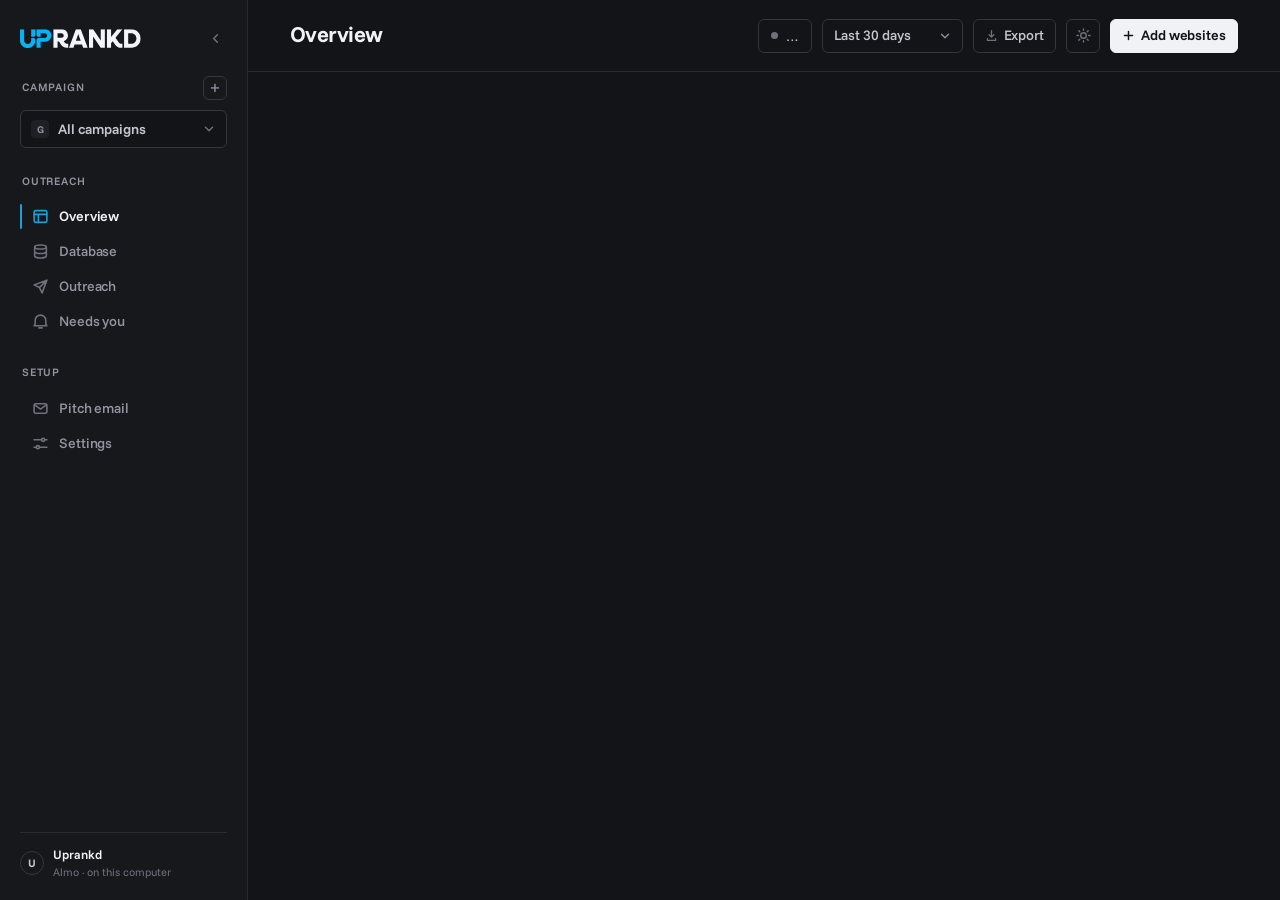
==== web/index.html @ 428e51e2 "V1" ====
<!DOCTYPE html>
<html lang="en-GB" data-theme="dark">
<head>
<meta charset="utf-8">
<meta name="viewport" content="width=device-width, initial-scale=1">
<title>Almo · Uprankd Outreach</title>
<link rel="icon" href="data:image/svg+xml,%3Csvg xmlns='http://www.w3.org/2000/svg' viewBox='0 0 32 32'%3E%3Crect width='32' height='32' rx='7' fill='%23131417'/%3E%3Cpath d='M9 8v9a7 7 0 0 0 14 0V8' stroke='%2305b3f2' stroke-width='4' fill='none' stroke-linecap='round'/%3E%3C/svg%3E">
<link rel="preconnect" href="https://fonts.googleapis.com">
<link rel="preconnect" href="https://fonts.gstatic.com" crossorigin>
<link rel="stylesheet" href="https://fonts.googleapis.com/css2?family=Funnel+Sans:wght@300..800&display=swap">
<script>(function(){try{var v=localStorage.getItem('almo-theme');if(v)document.documentElement.setAttribute('data-theme',v);if(localStorage.getItem('almo-rail')==='collapsed')document.documentElement.setAttribute('data-rail','collapsed');}catch(e){}})();</script>
<link rel="stylesheet" href="/web/app.css">
</head>
<body>
<div class="app">
  <aside class="rail">
    <div class="rail-head">
      <a class="logo" href="#/overview" id="logo" aria-label="Uprankd"></a>
      <button class="rail-toggle" id="railToggle" title="Hide navigation"><svg viewBox="0 0 16 16" fill="none" stroke="currentColor" stroke-width="1.6" stroke-linecap="round" stroke-linejoin="round"><path d="m10 4-4 4 4 4"/></svg></button>
    </div>
    <div class="grp">
      <div class="grp-head"><span class="label">Campaign</span><button class="client-add" id="addCampaign" title="New campaign">+</button></div>
      <div class="menu" id="campMenu">
        <button id="campBtn"><span class="client-mark" id="campMark">G</span><span class="cname" id="campName">All campaigns</span><svg viewBox="0 0 16 16" fill="none" stroke="currentColor" stroke-width="1.7" stroke-linecap="round" stroke-linejoin="round"><path d="m4 6 4 4 4-4"/></svg></button>
        <div class="menu-list" id="campList"></div>
      </div>
    </div>
    <div class="grp">
      <div class="label">Outreach</div>
      <nav class="nav" id="nav1"></nav>
    </div>
    <div class="grp">
      <div class="label">Setup</div>
      <nav class="nav" id="nav2"></nav>
    </div>
    <div class="rfoot">
      <span class="avatar" id="avatar">U</span>
      <div class="who"><b id="whoName">Uprankd</b><span>Almo · on this computer</span></div>
    </div>
  </aside>
  <div class="main">
    <header class="topbar">
      <div class="topbar-heading"><h1 class="pagetitle" id="title">Overview</h1><div class="pagesub" id="subtitle"></div></div>
      <button class="runchip" id="runchip" title="Pause or resume the automation"><span class="dot" id="runDot"></span><span id="runText">…</span></button>
      <select class="ctl" id="range"><option value="7">Last 7 days</option><option value="30" selected>Last 30 days</option><option value="90">Last 90 days</option><option value="365">Last 12 months</option></select>
      <a class="ctl" id="exportBtn" href="/api/export"><svg viewBox="0 0 16 16" fill="none" stroke="currentColor" stroke-width="1.6" stroke-linecap="round" stroke-linejoin="round"><path d="M8 2v8m0 0 3-3m-3 3L5 7M3 12v2h10v-2"/></svg>Export</a>
      <button class="ctl ctl--icon" id="themeBtn" title="Switch theme"><svg viewBox="0 0 16 16" fill="none" stroke="currentColor" stroke-width="1.5" stroke-linecap="round"><circle cx="8" cy="8" r="3"/><path d="M8 1v1.5M8 13.5V15M1 8h1.5M13.5 8H15M3 3l1 1M12 12l1 1M3 13l1-1M12 4l1-1"/></svg></button>
      <button class="ctl ctl--primary" id="addBtn"><svg viewBox="0 0 16 16" fill="none" stroke="currentColor" stroke-width="1.8" stroke-linecap="round"><path d="M8 3v10M3 8h10"/></svg>Add websites</button>
    </header>
    <main class="content" id="view"></main>
  </div>
</div>

<div class="scrim" id="scrim"></div>
<aside class="drawer" id="drawer" aria-hidden="true"></aside>

<div class="modal" id="addModal" role="dialog" aria-modal="true" aria-labelledby="addTitle">
  <div class="modal-head"><h2 class="sec" id="addTitle">Add websites</h2><div class="pagesub">Paste them, or drop a CSV or Excel file.</div></div>
  <div class="modal-body">
    <div class="drop" id="drop">
      <div class="fld"><textarea id="siteText" placeholder="delfi.lv&#10;https://www.tvnet.lv&#10;nra.lv, jauns.lv"></textarea></div>
      <div class="dropnote"><span id="parseNote">Any format works.</span><label>Choose file…<input type="file" id="fileIn" accept=".csv,.txt,.xlsx,.xlsm" hidden></label></div>
    </div>
    <div class="fld" style="margin-top:16px"><span class="label">Campaign</span><select id="addCamp"></select></div>
  </div>
  <div class="modal-foot"><span class="grow" id="addInfo"></span><button class="ctl" data-close>Cancel</button><button class="ctl ctl--primary" id="addGo" disabled>Start</button></div>
</div>
<div class="toast" id="toast"></div>
<script src="/web/app.js"></script>
</body>
</html>
---- web/app.css ----
/* Almo - design tokens and components taken from reports.uprankd.com */
:root{color-scheme:light;--paper:#ffffff;--wash:#fbfbfc;--wash-2:#f4f5f7;--ink:#080b63;--ink-2:#34364a;--ink-3:#717386;--ink-4:#9a9ca9;--rule:#e9eaee;--rule-2:#d9dbe2;--sky:#008dc6;--sky-2:#4dbfed;--sky-tint:rgba(0,134,191,0.09);--good:#00936e;--bad:#c9372c;--warn:#a16207;--logo-word:#060b70;--logo-mark:#05b3f2;--t-label:11px;--t-small:12.5px;--t-body:14px;--t-sec:16px;--t-title:22px;--t-fig:38px;--r:6px;--font:"Funnel Sans",ui-sans-serif,system-ui,-apple-system,"Segoe UI",sans-serif;--out:cubic-bezier(0.23,1,0.32,1);--rail:248px;--gutter:42px;--shadow:0 12px 28px -12px rgba(6,11,112,.28)}
:root[data-theme=dark]{color-scheme:dark;--paper:#131417;--wash:#17181c;--wash-2:#1e2026;--ink:#f1f2f5;--ink-2:#c4c6d0;--ink-3:#9294a0;--ink-4:#6e707b;--rule:#292b31;--rule-2:#35373f;--sky:#1f9ed4;--sky-2:#1c7fae;--sky-tint:rgba(31,158,212,0.14);--good:#3ecf9a;--bad:#f4776b;--warn:#f5c05e;--logo-word:#f2f4fa;--logo-mark:#05b3f2;--shadow:0 12px 28px -12px rgba(0,0,0,.72)}
*{box-sizing:border-box}
html,body{height:100%}
body{margin:0;background:var(--paper);color:var(--ink-2);font-family:var(--font);font-size:var(--t-body);line-height:1.5;-webkit-font-smoothing:antialiased}
button,input,select,textarea{font-family:var(--font)}
a{color:var(--sky)}
:where(a,button):focus-visible{outline:2px solid var(--sky);outline-offset:3px;border-radius:var(--r)}
.label{font-size:var(--t-label);font-weight:600;letter-spacing:.075em;text-transform:uppercase;line-height:1.4;color:var(--ink-3)}
.small{font-size:var(--t-small);color:var(--ink-3)}
.sec{margin:0;font-size:var(--t-sec);font-weight:600;letter-spacing:-.014em;line-height:1.3;color:var(--ink)}
.fig{color:var(--ink);font-size:var(--t-fig);font-weight:700;letter-spacing:-.028em;line-height:1;font-variant-numeric:tabular-nums}
.fig .unit{font-size:var(--t-title);font-weight:600;color:var(--ink-3)}
.muted{color:var(--ink-3)}
.dim{color:var(--ink-4)}
.good{color:var(--good)}.bad{color:var(--bad)}.warn{color:var(--warn)}

/* ---------- shell ---------- */
.app{display:grid;grid-template-columns:var(--rail) minmax(0,1fr);min-height:100vh;transition:grid-template-columns .19s var(--out)}
:root[data-rail=collapsed] .app{grid-template-columns:62px minmax(0,1fr)}
.rail{border-right:1px solid var(--rule);padding:26px 20px 20px;display:flex;flex-direction:column;gap:26px;position:sticky;top:0;align-self:start;height:100vh;background:var(--wash);overflow-y:auto}
.rail-head{display:flex;align-items:center;justify-content:space-between;gap:10px}
.logo{display:block;min-width:0}
.logo svg{display:block;height:21px;width:auto}
.rail-toggle{flex:none;width:24px;height:24px;display:grid;place-items:center;padding:0;cursor:pointer;color:var(--ink-4);background:transparent;border:1px solid transparent;border-radius:var(--r);transition:color .14s,background .14s,border-color .14s}
.rail-toggle svg{width:15px;height:15px;transition:transform .19s var(--out)}
.rail-toggle:hover{color:var(--ink-2);background:var(--wash-2);border-color:var(--rule)}
.grp>.label{padding-left:2px;margin-bottom:10px}
.grp-head{display:flex;align-items:center;justify-content:space-between;margin-bottom:10px}
.grp-head .label{margin:0;padding-left:2px}
.client-add{width:24px;height:24px;display:grid;place-items:center;color:var(--ink-3);background:transparent;border:1px solid var(--rule-2);border-radius:var(--r);font-size:18px;line-height:1;cursor:pointer;transition:color .14s,background .14s,border-color .14s,transform .11s var(--out)}
.client-add:hover{color:var(--ink);background:var(--sky-tint)}
.client-add:active{transform:scale(.94)}
.menu{position:relative}
.menu>button{width:100%;min-height:38px;padding:8px 10px;cursor:pointer;display:flex;align-items:center;gap:9px;color:var(--ink-2);background:var(--paper);border:1px solid var(--rule-2);border-radius:var(--r);font-size:var(--t-body);font-weight:600;text-align:left}
.menu>button:hover{color:var(--ink);background:var(--wash-2)}
.menu>button svg{width:14px;height:14px;flex:none;color:var(--ink-4);transition:transform .15s var(--out)}
.menu.open>button svg{transform:rotate(180deg)}
.client-mark{flex:none;width:18px;height:18px;border-radius:4px;display:grid;place-items:center;background:var(--wash-2);color:var(--ink-3);font-size:10px;font-weight:700}
.cname{flex:1;min-width:0;white-space:nowrap;overflow:hidden;text-overflow:ellipsis}
.menu-list{display:none;position:absolute;top:calc(100% + 6px);left:0;right:0;z-index:30;max-height:360px;padding:4px;overflow-y:auto;background:var(--paper);border:1px solid var(--rule-2);border-radius:var(--r);box-shadow:var(--shadow)}
.menu.open .menu-list{display:block}
.menu-list button{width:100%;display:flex;align-items:center;gap:9px;padding:7px 9px;border:0;border-radius:4px;background:none;color:var(--ink-3);font-size:var(--t-body);font-weight:500;cursor:pointer;text-align:left}
.menu-list button:hover{color:var(--ink);background:var(--wash-2)}
.menu-list button[aria-current=true]{background:var(--sky-tint);color:var(--ink);font-weight:700}
.menu-list .n{margin-left:auto;font-size:var(--t-small);color:var(--ink-4);font-weight:500}
.nav{display:flex;flex-direction:column}
.nav a{position:relative;display:flex;align-items:center;gap:10px;padding:7px 2px 7px 12px;text-decoration:none;font-size:var(--t-body);font-weight:500;letter-spacing:-.006em;color:var(--ink-3);transition:color .14s}
.nav a:before{content:"";position:absolute;left:0;top:5px;bottom:5px;width:2px;border-radius:1px;background:transparent;transition:background .16s var(--out)}
.nav a:hover{color:var(--ink)}
.nav a[aria-current=page]{color:var(--ink);font-weight:600}
.nav a[aria-current=page]:before{background:var(--sky)}
.nav-icon{width:17px;height:17px;flex:none;color:var(--ink-4)}
.nav a[aria-current=page] .nav-icon{color:var(--sky)}
.nav-label{min-width:0;white-space:nowrap;overflow:hidden;text-overflow:ellipsis}
.nav .count{margin-left:auto;min-width:20px;height:18px;padding:0 6px;border-radius:9px;background:var(--warn);color:var(--paper);font-size:11px;font-weight:700;display:grid;place-items:center}
.rfoot{margin-top:auto;padding-top:14px;border-top:1px solid var(--rule);display:flex;align-items:center;gap:9px}
.avatar{width:24px;height:24px;flex:none;border-radius:50%;border:1px solid var(--rule-2);color:var(--ink-2);display:grid;place-items:center;font-size:var(--t-label);font-weight:700}
.rfoot .who{min-width:0;line-height:1.25}
.rfoot .who b{display:block;color:var(--ink);font-size:var(--t-small);font-weight:600;white-space:nowrap;overflow:hidden;text-overflow:ellipsis}
.rfoot .who span{font-size:var(--t-label);color:var(--ink-4)}
:root[data-rail=collapsed] .rail{padding:26px 12px 20px;gap:20px}
:root[data-rail=collapsed] .rail-head{justify-content:center}
:root[data-rail=collapsed] .rail .logo,:root[data-rail=collapsed] .rail .label,:root[data-rail=collapsed] .nav-label,:root[data-rail=collapsed] .cname,:root[data-rail=collapsed] .menu>button svg,:root[data-rail=collapsed] .client-add,:root[data-rail=collapsed] .rfoot .who,:root[data-rail=collapsed] .nav .count{display:none}
:root[data-rail=collapsed] .nav a{justify-content:center;padding:9px 0;border-radius:var(--r)}
:root[data-rail=collapsed] .nav a:before{display:none}
:root[data-rail=collapsed] .nav a[aria-current=page]{background:var(--sky-tint)}
:root[data-rail=collapsed] .menu>button{justify-content:center;padding:8px 0}
:root[data-rail=collapsed] .menu-list{position:fixed;top:72px;left:70px;right:auto;width:250px}
:root[data-rail=collapsed] .rail-toggle svg{transform:scaleX(-1)}
:root[data-rail=collapsed] .grp-head{justify-content:center}

.main{min-width:0}
.topbar{position:sticky;top:0;z-index:10;display:flex;align-items:center;gap:10px;min-height:72px;padding:16px var(--gutter);background:var(--paper);border-bottom:1px solid var(--rule)}
.topbar-heading{min-width:0;margin-right:auto}
.pagetitle{margin:0;font-size:var(--t-title);font-weight:700;letter-spacing:-.026em;line-height:1.2;color:var(--ink)}
.pagesub{font-size:var(--t-small);color:var(--ink-3);line-height:1.3;margin-top:3px}
.content{padding:34px var(--gutter) 80px;max-width:1500px}
section{margin-bottom:52px}
.head{display:flex;gap:20px;align-items:flex-end;justify-content:space-between;margin-bottom:22px}
.head .pagesub{margin-top:4px}

/* ---------- controls ---------- */
.ctl{display:inline-flex;align-items:center;gap:6px;height:34px;padding:0 11px;background:var(--paper);border:1px solid var(--rule-2);border-radius:var(--r);color:var(--ink-2);font:inherit;font-size:var(--t-body);font-weight:500;letter-spacing:-.006em;cursor:pointer;white-space:nowrap;text-decoration:none;transition:background .14s,border-color .14s,transform .11s var(--out)}
.ctl svg{width:13px;height:13px;flex:none;color:var(--ink-4)}
.ctl:active{transform:scale(.97)}
.ctl[disabled]{opacity:.5;cursor:default}
.ctl:hover:not([disabled]){background:var(--wash-2)}
.ctl--primary{color:var(--paper);background:var(--ink);border-color:var(--ink);font-weight:600}
.ctl--primary svg{color:var(--paper)}
.ctl--primary:hover:not([disabled]){color:var(--paper);background:color-mix(in srgb,var(--ink) 88%,var(--sky))}
.ctl--danger{color:var(--bad);border-color:color-mix(in srgb,var(--bad) 30%,var(--rule-2))}
.ctl--tiny{height:27px;padding:0 10px;font-size:var(--t-small)}
.ctl--icon{width:34px;padding:0;justify-content:center}
.ctl--icon svg{width:15px;height:15px}
.ctl--big{height:42px;padding:0 18px;font-size:15px}
select.ctl{appearance:none;padding-right:32px;background-image:url("data:image/svg+xml,%3Csvg xmlns='http://www.w3.org/2000/svg' width='16' height='16' viewBox='0 0 16 16' fill='none'%3E%3Cpath d='m4 6 4 4 4-4' stroke='%23858a9c' stroke-width='1.7' stroke-linecap='round' stroke-linejoin='round'/%3E%3C/svg%3E");background-repeat:no-repeat;background-position:right 10px center;background-size:14px}
.runchip{display:inline-flex;align-items:center;gap:8px;height:34px;padding:0 12px;border:1px solid var(--rule-2);border-radius:var(--r);background:var(--paper);color:var(--ink-2);font-size:var(--t-small);font-weight:500;cursor:pointer;white-space:nowrap}
.runchip:hover{background:var(--wash-2)}
.dot{width:7px;height:7px;border-radius:50%;background:var(--ink-4);flex:none}
.dot.on{background:var(--good);box-shadow:0 0 0 3px color-mix(in srgb,var(--good) 22%,transparent);animation:pulse 2.4s infinite}
.dot.warn{background:var(--warn)}
.dot.bad{background:var(--bad)}
@keyframes pulse{50%{box-shadow:0 0 0 5px color-mix(in srgb,var(--good) 8%,transparent)}}

/* ---------- metrics ---------- */
.metrics{display:grid;grid-template-columns:repeat(auto-fit,minmax(170px,1fr));gap:14px}
.metric{min-height:108px;padding:18px 20px;background:var(--paper);border:1px solid var(--rule);border-radius:var(--r);min-width:0}
.metric .fig{margin-top:12px}
.delta{margin-top:10px;font-size:var(--t-small);color:var(--ink-3);display:flex;align-items:center;gap:4px;white-space:nowrap}
.delta b{font-weight:600}
.delta svg{width:12px;height:12px}
.metric-context{margin-top:7px;color:var(--ink-4);font-size:var(--t-label)}

/* ---------- chart ---------- */
.plot{position:relative;height:260px}
.plot svg{display:block;width:100%;height:100%;overflow:visible}
.plot .tip{position:absolute;pointer-events:none;padding:7px 10px;background:var(--paper);border:1px solid var(--rule-2);border-radius:var(--r);font-size:var(--t-small);color:var(--ink-2);white-space:nowrap;box-shadow:0 6px 18px -6px rgba(0,0,0,.4);transform:translate(-50%,-110%);display:none}
.plot .tip b{color:var(--ink)}
.legend{display:flex;gap:18px;font-size:var(--t-small);color:var(--ink-3)}
.legend i{display:inline-block;width:10px;height:2px;margin-right:6px;vertical-align:middle;background:var(--sky)}
.legend i.r{background:var(--good)}

/* ---------- funnel ---------- */
.funnel{display:grid;grid-template-columns:repeat(auto-fit,minmax(150px,1fr));gap:28px}
.funnel-step{min-width:0}
.funnel-step-head{display:flex;align-items:center;justify-content:space-between;gap:10px}
.funnel-index{width:19px;height:19px;flex:none;display:grid;place-items:center;color:var(--ink-3);border:1px solid var(--rule-2);border-radius:50%;font-size:10px;font-weight:600}
.funnel-value{margin-top:13px;color:var(--ink);font-size:26px;font-weight:700;letter-spacing:-.026em;line-height:1;font-variant-numeric:tabular-nums}
.funnel-track{height:4px;margin:13px 0 10px;overflow:hidden;background:var(--wash-2);border-radius:2px}
.funnel-track span{display:block;height:100%;background:var(--sky);border-radius:inherit;transition:width .5s var(--out)}
.funnel-loss{display:flex;flex-direction:column;gap:2px;font-size:var(--t-small);color:var(--ink-3)}
.funnel-loss span:first-child{color:var(--ink-2);font-weight:600}

/* ---------- bar rows (like Channels) ---------- */
.cols{display:grid;grid-template-columns:1fr 1fr;gap:56px}
.rhd{display:flex;align-items:baseline;gap:10px;padding:0 0 11px}
.rhd .t{flex:1}
.rhd .v,.row .v{width:70px;text-align:right}
.rhd .p,.row .p{width:56px;text-align:right}
.row{display:flex;align-items:center;gap:10px;padding:13px 0;cursor:default}
.row[data-go]{cursor:pointer}
.row .t{position:relative;flex:1;min-width:0;display:flex;padding-left:10px}
.row .t .bar{position:absolute;left:0;top:-7px;bottom:-7px;background:var(--sky-tint);border-radius:0 4px 4px 0;transition:width .5s var(--out)}
.row .t em{position:relative;font-style:normal;min-width:0;font-weight:500;color:var(--ink);white-space:nowrap;overflow:hidden;text-overflow:ellipsis}
.row[data-go]:hover .t em{text-decoration:underline;text-underline-offset:3px}
.row .v{font-weight:600;color:var(--ink);font-variant-numeric:tabular-nums}
.row .p{font-size:var(--t-small);color:var(--ink-3);font-variant-numeric:tabular-nums}

/* ---------- table ---------- */
.tablewrap{overflow-x:auto}
table{width:100%;border-collapse:collapse}
td,th{text-align:right;padding:12px 10px;font-size:var(--t-body);font-variant-numeric:tabular-nums;border-bottom:1px solid var(--rule);white-space:nowrap}
td:first-child,th:first-child{text-align:left;padding-left:0}
td:last-child,th:last-child{padding-right:0}
th{font-size:var(--t-label);font-weight:600;letter-spacing:.075em;text-transform:uppercase;color:var(--ink-3);padding:0 10px 11px;border-bottom:0}
th.l,td.l{text-align:left}
tbody tr{cursor:pointer;transition:background .12s}
tbody tr:hover td{background:color-mix(in srgb,var(--wash-2) 70%,transparent)}
td.site{color:var(--ink);font-weight:600}
td.wrap{white-space:normal;max-width:340px;color:var(--ink-3);font-size:var(--t-small)}
.yes{color:var(--good);font-weight:600}.no{color:var(--ink-4)}.unk{color:var(--ink-4)}

.pill{display:inline-flex;align-items:center;gap:6px;height:22px;padding:0 9px;border-radius:11px;font-size:12px;font-weight:600;background:var(--wash-2);color:var(--ink-3);white-space:nowrap}
.pill:before{content:"";width:6px;height:6px;border-radius:50%;background:currentColor;opacity:.9}
.pill.sky{background:var(--sky-tint);color:var(--sky)}
.pill.good{background:color-mix(in srgb,var(--good) 14%,transparent);color:var(--good)}
.pill.warn{background:color-mix(in srgb,var(--warn) 15%,transparent);color:var(--warn)}
.pill.bad{background:color-mix(in srgb,var(--bad) 14%,transparent);color:var(--bad)}
.pill.busy:before{animation:blink 1s infinite}
@keyframes blink{50%{opacity:.2}}

.filter-tabs{display:flex;gap:4px;flex-wrap:wrap}
.filter-tabs button{height:32px;padding:0 12px;border:1px solid transparent;border-radius:var(--r);background:none;color:var(--ink-3);font-size:var(--t-body);font-weight:500;cursor:pointer;display:inline-flex;align-items:center;gap:7px}
.filter-tabs button:hover{color:var(--ink)}
.filter-tabs button.is-on{background:var(--wash-2);color:var(--ink);border-color:var(--rule)}
.filter-tabs .n{font-size:var(--t-small);color:var(--ink-4);font-variant-numeric:tabular-nums}
.toolbar{display:flex;align-items:center;gap:10px;flex-wrap:wrap;margin-bottom:18px}
.search{height:34px;min-width:220px;padding:0 11px 0 32px;border:1px solid var(--rule-2);border-radius:var(--r);background:var(--paper) url("data:image/svg+xml,%3Csvg xmlns='http://www.w3.org/2000/svg' width='14' height='14' viewBox='0 0 24 24' fill='none' stroke='%23858a9c' stroke-width='2'%3E%3Ccircle cx='11' cy='11' r='7'/%3E%3Cpath d='m20 20-3.5-3.5'/%3E%3C/svg%3E") no-repeat 10px center;color:var(--ink);font-size:var(--t-body);outline:none}
.search:focus,.fld input:focus,.fld textarea:focus,.fld select:focus{border-color:color-mix(in srgb,var(--sky) 60%,var(--rule-2));box-shadow:0 0 0 3px var(--sky-tint)}

/* ---------- cards, banners, empty ---------- */
.card{padding:22px 24px;background:var(--paper);border:1px solid var(--rule);border-radius:var(--r)}
.card+.card{margin-top:14px}
.card-head{display:flex;align-items:flex-start;justify-content:space-between;gap:16px;margin-bottom:18px}
.card-head p{margin:4px 0 0;font-size:var(--t-small);color:var(--ink-3);max-width:62ch}
.banner{display:flex;align-items:center;gap:14px;padding:13px 16px;margin-bottom:26px;border:1px solid var(--rule-2);border-radius:var(--r);background:var(--wash);font-size:var(--t-body);color:var(--ink-2)}
.banner svg{width:16px;height:16px;flex:none;color:var(--warn)}
.banner.bad svg{color:var(--bad)}
.banner.sky svg{color:var(--sky)}
.banner .grow{flex:1}
.empty{padding:34px 0;display:flex;flex-direction:column;gap:6px;align-items:flex-start}
.empty strong{font-size:var(--t-sec);font-weight:600;color:var(--ink)}
.empty p{margin:0;font-size:var(--t-small);color:var(--ink-3);max-width:60ch;line-height:1.6}
.empty .ctl{margin-top:10px}

.steps{display:grid;grid-template-columns:repeat(auto-fit,minmax(190px,1fr));gap:14px}
.step{display:flex;gap:12px;align-items:flex-start;padding:16px 18px;border:1px solid var(--rule);border-radius:var(--r);background:var(--paper);cursor:pointer;text-align:left;font:inherit;color:inherit;transition:background .14s,border-color .14s}
.step:hover{background:var(--wash)}
.step .tick{width:20px;height:20px;flex:none;border-radius:50%;border:1px solid var(--rule-2);display:grid;place-items:center;font-size:10px;font-weight:700;color:var(--ink-3)}
.step.done .tick{background:var(--good);border-color:var(--good);color:var(--paper)}
.step b{display:block;color:var(--ink);font-weight:600;font-size:var(--t-body)}
.step.done b{color:var(--ink-3);text-decoration:line-through}
.step span{font-size:var(--t-small);color:var(--ink-4)}

.feed{display:flex;flex-direction:column}
.feed-item{display:flex;gap:12px;padding:11px 0;border-bottom:1px solid var(--rule);font-size:var(--t-body)}
.feed-item:last-child{border-bottom:0}
.feed-item .when{width:62px;flex:none;color:var(--ink-4);font-size:var(--t-small);font-variant-numeric:tabular-nums;padding-top:1px}
.feed-item .what{flex:1;min-width:0;color:var(--ink-2)}
.feed-item .what b{color:var(--ink);font-weight:600;cursor:pointer}
.feed-item .what b:hover{text-decoration:underline}
.feed-item .k{width:7px;height:7px;border-radius:50%;margin-top:7px;flex:none;background:var(--ink-4)}
.k-send,.k-find{background:var(--sky)!important}.k-reply,.k-done{background:var(--good)!important}.k-warn{background:var(--warn)!important}.k-error{background:var(--bad)!important}

/* ---------- forms ---------- */
.form-grid{display:grid;grid-template-columns:1fr 1fr;gap:16px 18px}
.form-grid .full{grid-column:1/-1}
.fld{display:flex;flex-direction:column;gap:7px;min-width:0}
.fld>.label{margin:0}
.fld input,.fld select,.fld textarea{width:100%;min-height:42px;padding:8px 11px;color:var(--ink);background:var(--paper);border:1px solid var(--rule-2);border-radius:var(--r);font:inherit;font-size:var(--t-body);outline:none}
.fld textarea{min-height:120px;resize:vertical;line-height:1.55}
.fld .hint{font-size:var(--t-small);color:var(--ink-4);line-height:1.5}
.fld .hint a{color:var(--sky)}
.inline{display:flex;gap:10px;align-items:center}
.inline .fld{flex:1}
.seg{display:inline-flex;padding:3px;border:1px solid var(--rule-2);border-radius:calc(var(--r) + 2px);background:var(--wash);gap:2px}
.seg button{height:30px;padding:0 14px;border:0;border-radius:var(--r);background:none;color:var(--ink-3);font-size:var(--t-body);font-weight:500;cursor:pointer}
.seg button.is-on{background:var(--paper);color:var(--ink);font-weight:600;box-shadow:0 1px 2px rgba(0,0,0,.25),0 0 0 1px var(--rule-2)}
.modes{display:grid;grid-template-columns:repeat(3,1fr);gap:12px}
.mode{padding:16px;border:1px solid var(--rule-2);border-radius:var(--r);background:var(--paper);cursor:pointer;text-align:left;font:inherit;color:inherit;transition:border-color .14s,background .14s}
.mode:hover{background:var(--wash)}
.mode b{display:flex;align-items:center;gap:8px;color:var(--ink);font-size:var(--t-body)}
.mode p{margin:6px 0 0;font-size:var(--t-small);color:var(--ink-3);line-height:1.5}
.mode.is-on{border-color:var(--sky);background:var(--sky-tint)}
.switch{display:flex;align-items:flex-start;gap:14px;padding:14px 0;border-bottom:1px solid var(--rule);cursor:pointer}
.switch:last-child{border-bottom:0}
.switch .txt{flex:1}
.switch .txt b{display:block;color:var(--ink);font-weight:600;font-size:var(--t-body)}
.switch .txt span{font-size:var(--t-small);color:var(--ink-3)}
.toggle{position:relative;width:36px;height:20px;flex:none;border-radius:10px;background:var(--rule-2);transition:background .16s;margin-top:2px}
.toggle:after{content:"";position:absolute;top:2px;left:2px;width:16px;height:16px;border-radius:50%;background:#fff;transition:transform .18s var(--out)}
.switch.on .toggle{background:var(--sky)}
.switch.on .toggle:after{transform:translateX(16px)}
.result{font-size:var(--t-small);margin-top:8px;min-height:18px}
.settings-layout{display:grid;grid-template-columns:200px minmax(0,760px);gap:48px;align-items:start}
.settings-index{position:sticky;top:110px;display:flex;flex-direction:column;gap:2px}
.settings-index a{padding:6px 10px;border-radius:var(--r);color:var(--ink-3);text-decoration:none;font-weight:500}
.settings-index a:hover{color:var(--ink);background:var(--wash-2)}
.savebar{display:flex;align-items:center;gap:12px;justify-content:flex-end;padding:18px 0}
details.card summary{list-style:none}
details.card summary::-webkit-details-marker{display:none}
details.card summary:after{content:" +";color:var(--ink-4)}
details.card[open] summary:after{content:" −"}

/* ---------- drawer & modal ---------- */
.scrim{position:fixed;inset:0;background:rgba(0,0,0,.45);z-index:40;opacity:0;pointer-events:none;transition:opacity .2s}
.scrim.open{opacity:1;pointer-events:auto}
.drawer{position:fixed;top:0;right:0;bottom:0;width:min(620px,100vw);z-index:41;background:var(--paper);border-left:1px solid var(--rule-2);transform:translateX(100%);transition:transform .26s var(--out);display:flex;flex-direction:column}
.drawer.open{transform:none}
.drawer-head{display:flex;align-items:flex-start;gap:12px;padding:22px 26px 18px;border-bottom:1px solid var(--rule)}
.drawer-head .grow{flex:1;min-width:0}
.drawer-body{flex:1;overflow-y:auto;padding:22px 26px 40px}
.drawer-body section{margin-bottom:30px}
.kv{display:grid;grid-template-columns:repeat(4,1fr);gap:14px 18px}
.kv div{min-width:0}
.kv .label{margin-bottom:4px}
.kv .v{color:var(--ink);font-weight:600;font-size:15px;overflow:hidden;text-overflow:ellipsis}
.kv input{width:100%;padding:4px 7px;border:1px solid var(--rule-2);border-radius:5px;background:var(--paper);color:var(--ink);font:inherit;font-weight:600}
.msg{padding:14px 16px;border:1px solid var(--rule);border-radius:var(--r);margin-bottom:10px;background:var(--wash)}
.msg.out{background:var(--paper);border-color:color-mix(in srgb,var(--sky) 30%,var(--rule))}
.msg .mh{display:flex;justify-content:space-between;gap:12px;font-size:var(--t-small);color:var(--ink-3);margin-bottom:8px}
.msg .mh b{color:var(--ink);font-weight:600}
.msg .mb{white-space:pre-wrap;font-size:13.5px;color:var(--ink-2);max-height:260px;overflow:auto;overflow-wrap:anywhere}
.tag{font-size:10.5px;font-weight:700;letter-spacing:.06em;text-transform:uppercase;padding:2px 6px;border-radius:4px;background:var(--wash-2);color:var(--ink-3);margin-left:6px}
.modal{position:fixed;left:50%;top:50%;z-index:42;width:min(640px,calc(100vw - 32px));max-height:calc(100vh - 60px);overflow:auto;background:var(--paper);border:1px solid var(--rule-2);border-radius:10px;box-shadow:var(--shadow);transform:translate(-50%,-48%);opacity:0;pointer-events:none;transition:opacity .18s,transform .22s var(--out)}
.modal.open{opacity:1;pointer-events:auto;transform:translate(-50%,-50%)}
.modal-head{padding:22px 24px 0}
.modal-body{padding:18px 24px}
.modal-foot{display:flex;align-items:center;gap:10px;justify-content:flex-end;padding:0 24px 22px}
.modal-foot .grow{flex:1;font-size:var(--t-small);color:var(--ink-3)}
.drop{position:relative}
.drop textarea{min-height:220px;font-family:ui-monospace,SFMono-Regular,Menlo,monospace;font-size:13px}
.drop.over textarea{border-color:var(--sky);background:var(--sky-tint)}
.dropnote{display:flex;justify-content:space-between;gap:10px;margin-top:8px;font-size:var(--t-small);color:var(--ink-4)}
.dropnote label{color:var(--sky);cursor:pointer;font-weight:500}
.toast{position:fixed;left:50%;bottom:26px;z-index:60;transform:translate(-50%,20px);opacity:0;padding:11px 16px;border-radius:var(--r);background:var(--ink);color:var(--paper);font-weight:500;font-size:var(--t-body);transition:all .22s var(--out);pointer-events:none;max-width:80vw}
.toast.show{opacity:1;transform:translate(-50%,0)}
.preview{border:1px solid var(--rule);border-radius:var(--r);background:#fff;overflow:hidden}
.preview .ph{padding:12px 16px;border-bottom:1px solid #e9eaee;color:#34364a;font-size:13px;background:#fbfbfc}
.preview iframe{width:100%;height:470px;border:0;display:block;background:#fff}
.pitch-layout{display:grid;grid-template-columns:minmax(0,1fr) minmax(0,1fr);gap:32px;align-items:start}
.vars{display:flex;gap:6px;flex-wrap:wrap}
.vars code{font-size:12px;padding:2px 7px;border-radius:4px;background:var(--wash-2);color:var(--ink-2);cursor:pointer}
.spin{width:14px;height:14px;border:2px solid var(--rule-2);border-top-color:var(--sky);border-radius:50%;animation:rot .7s linear infinite;display:inline-block;vertical-align:-2px}
@keyframes rot{to{transform:rotate(360deg)}}
@media (max-width:1100px){.cols,.pitch-layout{grid-template-columns:1fr}.settings-layout{grid-template-columns:1fr}.settings-index{display:none}.kv{grid-template-columns:repeat(2,1fr)}}
@media (max-width:820px){:root{--gutter:18px}.app{grid-template-columns:62px minmax(0,1fr)}.modes,.form-grid{grid-template-columns:1fr}}

/* ---------- database & polish ---------- */
.fav{width:16px;height:16px;border-radius:3px;margin-right:9px;vertical-align:-3px;flex:none;background:var(--wash-2)}
.fav.gone{visibility:hidden}
td.site{display:table-cell}
.chips{gap:6px;margin-top:-6px}
.chip{height:28px;padding:0 11px;border:1px solid var(--rule-2);border-radius:14px;background:var(--paper);color:var(--ink-3);font-size:var(--t-small);font-weight:500;cursor:pointer;transition:all .14s}
.chip:hover{color:var(--ink);border-color:color-mix(in srgb,var(--ink-3) 50%,var(--rule-2))}
.chip.is-on{background:var(--sky-tint);border-color:color-mix(in srgb,var(--sky) 55%,var(--rule-2));color:var(--ink)}
.chip.is-on:before{content:"✓ ";color:var(--sky)}
.chip-sep{width:1px;height:18px;background:var(--rule-2);margin:0 6px}
.mini{width:72px;height:28px;padding:0 9px;border:1px solid var(--rule-2);border-radius:var(--r);background:var(--paper);color:var(--ink);font-size:var(--t-small);outline:none;font-variant-numeric:tabular-nums}
.mini:focus{border-color:color-mix(in srgb,var(--sky) 60%,var(--rule-2));box-shadow:0 0 0 3px var(--sky-tint)}
.linkbtn{border:0;background:none;color:var(--sky);font:inherit;font-size:var(--t-small);font-weight:500;cursor:pointer;padding:4px 6px}
.linkbtn:hover{text-decoration:underline;text-underline-offset:3px}
.linkbtn.danger{color:var(--bad);padding-left:0}
label.ctl{cursor:pointer}
thead th{padding-top:10px}
th.sortable{cursor:pointer;user-select:none;transition:color .14s}
th.sortable:hover,th[aria-sort]{color:var(--ink)}
th .arr{display:inline-block;width:10px;margin-left:3px;color:var(--sky)}
th.cb,td.cb{width:30px;padding-left:0;padding-right:4px;text-align:left}
input[type=checkbox]{appearance:none;width:15px;height:15px;border:1px solid var(--rule-2);border-radius:4px;background:var(--paper);cursor:pointer;display:grid;place-items:center;margin:0;transition:all .12s}
input[type=checkbox]:checked{background:var(--sky);border-color:var(--sky)}
input[type=checkbox]:checked:after{content:"";width:8px;height:4px;border-left:2px solid #fff;border-bottom:2px solid #fff;transform:rotate(-45deg) translate(1px,-1px)}
tbody tr.sel td{background:var(--sky-tint)!important}
td.num{color:var(--ink);font-weight:600}
.dbt td{padding-top:10px;padding-bottom:10px}
.yn{font-size:var(--t-small);color:var(--ink-3)}
.yn.y{color:var(--good);font-weight:600}
.yn.n{color:var(--ink-4)}
.unk{color:var(--ink-4)}
.pager{display:flex;align-items:center;gap:8px;padding:16px 0}
.bulkbar{position:fixed;left:50%;bottom:22px;z-index:30;display:flex;align-items:center;gap:8px;padding:8px 8px 8px 16px;border:1px solid var(--rule-2);border-radius:10px;background:var(--wash);box-shadow:var(--shadow);font-size:var(--t-body);color:var(--ink-2);transform:translate(-50%,24px);opacity:0;pointer-events:none;transition:all .22s var(--out)}
.bulkbar.on{transform:translate(-50%,0);opacity:1;pointer-events:auto}
.bulkbar b{color:var(--ink)}
.bulkbar .sep{width:1px;height:20px;background:var(--rule-2);margin:0 4px}
.metric-context{margin-top:9px;font-size:var(--t-small);color:var(--ink-4)}
/* drawer */
.dtitle{display:flex;align-items:center}
.dtitle .fav{width:20px;height:20px;margin-right:11px}
.dsub{display:flex;gap:12px;align-items:center;margin-top:9px;font-size:var(--t-small)}
.dsub a{text-decoration:none}
.dsub a:hover{text-decoration:underline}
.dactions{display:flex;gap:8px;flex-wrap:wrap;margin:-4px 0 28px}
.facts{display:grid;grid-template-columns:repeat(5,minmax(0,1fr));border:1px solid var(--rule);border-radius:var(--r);overflow:hidden}
.fact{padding:13px 14px;border-right:1px solid var(--rule);min-width:0}
.fact:last-child{border-right:0}
.fact .label{font-size:10px}
.fv{margin-top:6px;color:var(--ink);font-size:19px;font-weight:700;letter-spacing:-.02em;font-variant-numeric:tabular-nums;white-space:nowrap;overflow:hidden;text-overflow:ellipsis}
.topics{display:flex;flex-wrap:wrap;gap:6px;margin-top:12px}
.topic{display:inline-flex;align-items:center;gap:7px;height:26px;padding:0 10px;border-radius:13px;border:1px solid var(--rule);font-size:var(--t-small);color:var(--ink-4)}
.topic i{width:7px;height:7px;border-radius:50%;background:var(--rule-2)}
.topic.y{color:var(--ink);border-color:color-mix(in srgb,var(--good) 40%,var(--rule))}
.topic.y i{background:var(--good)}
.topic.n{color:var(--ink-3);text-decoration:line-through;text-decoration-color:var(--ink-4)}
.topic.n i{background:var(--bad);opacity:.7}
.notes{margin:14px 0 0;padding:12px 14px;border-radius:var(--r);background:var(--wash);font-size:13.5px;color:var(--ink-2);white-space:pre-wrap}
.form-grid.compact{grid-template-columns:repeat(4,minmax(0,1fr));gap:12px}
.form-grid.compact .fld input{min-height:36px;padding:6px 9px}
details.msg>summary{list-style:none;cursor:pointer;margin:0}
details.msg>summary::-webkit-details-marker{display:none}
details.msg:not([open]) .mh{margin-bottom:0}
details.msg:not([open]){padding-top:11px;padding-bottom:11px}
.dfoot{border-top:1px solid var(--rule);padding-top:16px}
.drawer-body section{margin-bottom:32px}
@media (max-width:820px){.facts{grid-template-columns:repeat(2,1fr)}.form-grid.compact{grid-template-columns:repeat(2,1fr)}}
.dbinfo{display:flex;gap:10px;align-items:baseline;min-height:36px;padding:8px 11px;border:1px solid var(--rule);border-radius:var(--r);background:var(--wash)}
.dbinfo b{color:var(--ink)}
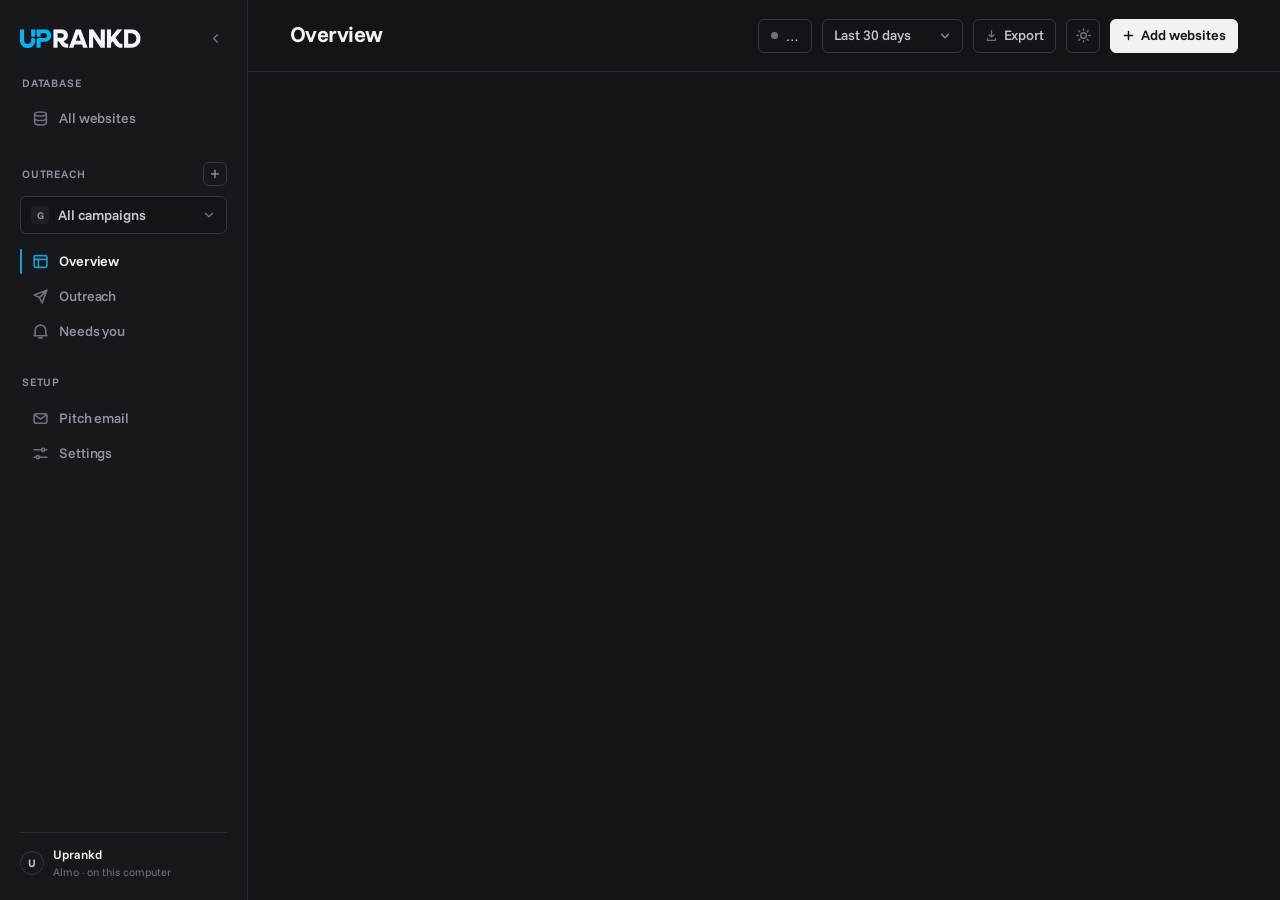
==== commit 25be8b1f: "Latest Almo: AI provider choice, import status column, robust first start - Settings > AI: Claude, O" ====
--- a/web/index.html
+++ b/web/index.html
@@ -19,14 +19,15 @@
       <button class="rail-toggle" id="railToggle" title="Hide navigation"><svg viewBox="0 0 16 16" fill="none" stroke="currentColor" stroke-width="1.6" stroke-linecap="round" stroke-linejoin="round"><path d="m10 4-4 4 4 4"/></svg></button>
     </div>
     <div class="grp">
-      <div class="grp-head"><span class="label">Campaign</span><button class="client-add" id="addCampaign" title="New campaign">+</button></div>
-      <div class="menu" id="campMenu">
-        <button id="campBtn"><span class="client-mark" id="campMark">G</span><span class="cname" id="campName">All campaigns</span><svg viewBox="0 0 16 16" fill="none" stroke="currentColor" stroke-width="1.7" stroke-linecap="round" stroke-linejoin="round"><path d="m4 6 4 4 4-4"/></svg></button>
+      <div class="label">Database</div>
+      <nav class="nav" id="nav0"></nav>
+    </div>
+    <div class="grp" id="campGrp">
+      <div class="grp-head"><span class="label">Outreach</span><button class="client-add" id="addCampaign" title="New campaign">+</button></div>
+      <div class="menu" id="campMenu" style="margin-bottom:10px">
+        <button id="campBtn" title="Campaign"><span class="client-mark" id="campMark">G</span><span class="cname" id="campName">All campaigns</span><svg viewBox="0 0 16 16" fill="none" stroke="currentColor" stroke-width="1.7" stroke-linecap="round" stroke-linejoin="round"><path d="m4 6 4 4 4-4"/></svg></button>
         <div class="menu-list" id="campList"></div>
       </div>
-    </div>
-    <div class="grp">
-      <div class="label">Outreach</div>
       <nav class="nav" id="nav1"></nav>
     </div>
     <div class="grp">
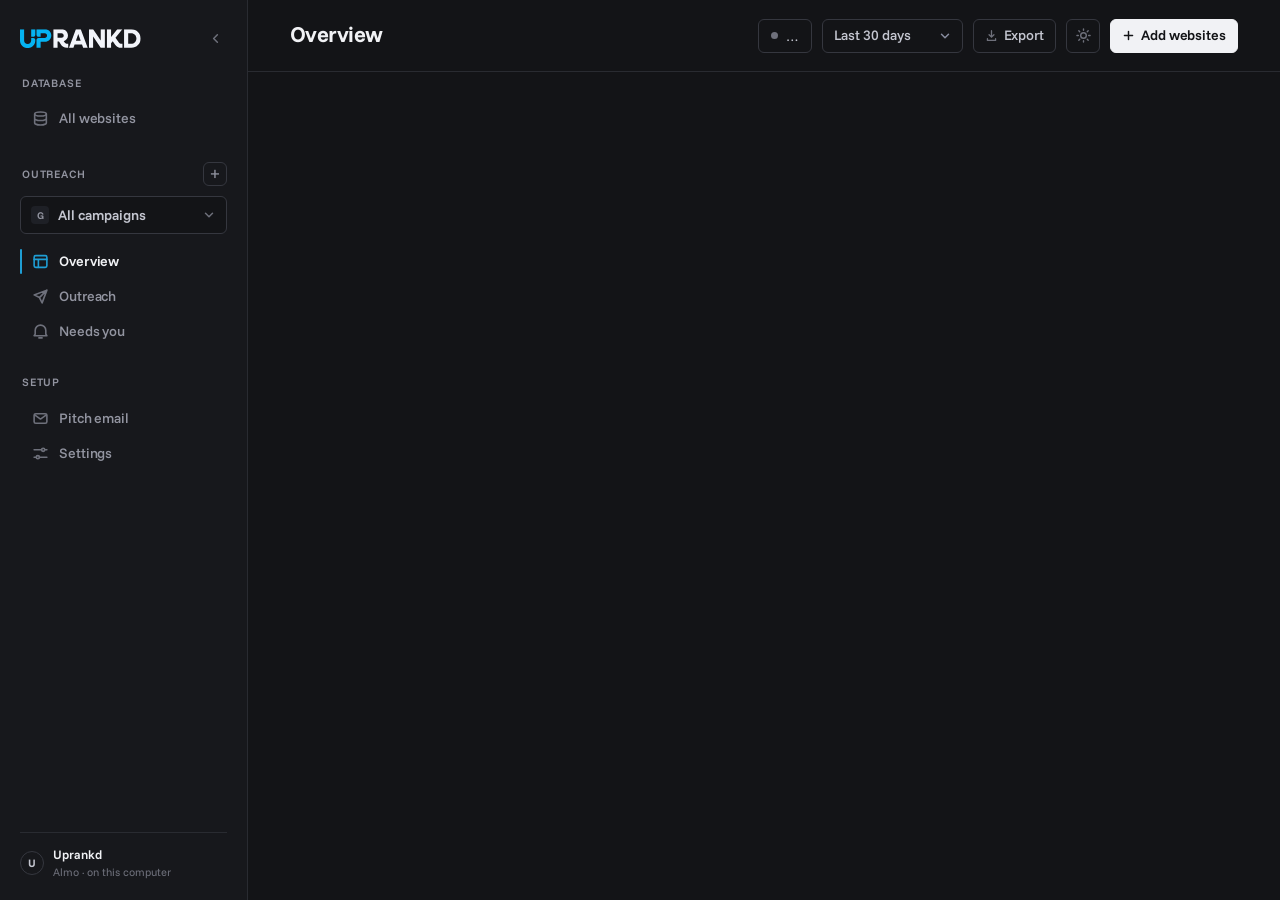
==== commit 17cae75f: "Multiple mailboxes (Gmail/Fastmail/Zoho), A/B pitches, client price list export, email column, PNG e" ====
--- a/web/index.html
+++ b/web/index.html
@@ -36,7 +36,8 @@
     </div>
     <div class="rfoot">
       <span class="avatar" id="avatar">U</span>
-      <div class="who"><b id="whoName">Uprankd</b><span>Almo · on this computer</span></div>
+      <div class="who"><b id="whoName">Uprankd</b><span id="whoSub">Almo · on this computer</span></div>
+      <a class="signout" id="signOut" href="/logout" hidden>Sign out</a>
     </div>
   </aside>
   <div class="main">
@@ -66,6 +67,23 @@
   </div>
   <div class="modal-foot"><span class="grow" id="addInfo"></span><button class="ctl" data-close>Cancel</button><button class="ctl ctl--primary" id="addGo" disabled>Start</button></div>
 </div>
+<div class="modal" id="expModal" role="dialog" aria-modal="true" aria-labelledby="expTitle">
+  <div class="modal-head"><h2 class="sec" id="expTitle">Export</h2><div class="pagesub" id="expWhat"></div></div>
+  <div class="modal-body">
+    <div class="seg" id="expKind"><button data-ek="full">Full list</button><button data-ek="client">Price list for a client</button></div>
+    <p class="small" id="expFullNote" style="margin:16px 0 0">Everything Almo knows: our prices, emails, topics, status and notes. For us, not for clients.</p>
+    <div id="expClient" hidden>
+      <p class="small" style="margin:16px 0">Website, client price and requirements only - no costs, emails or notes. Websites without a price are left out.</p>
+      <div class="form-grid">
+        <div class="fld"><span class="label">Markup %</span><input id="expMarkup" inputmode="decimal" placeholder="30"><span class="hint">Added on top of our price</span></div>
+        <div class="fld"><span class="label">Margin € per website</span><input id="expMargin" inputmode="decimal" placeholder="0"><span class="hint">A fixed amount added after the markup</span></div>
+      </div>
+      <label class="check"><input type="checkbox" id="expSpecial"> Also include the casino / crypto / loan price</label>
+      <div class="example"><div class="label">Client price = our price × (1 + markup) + margin, rounded up</div><div id="expExample"></div></div>
+    </div>
+  </div>
+  <div class="modal-foot"><span class="grow" id="expInfo"></span><button class="ctl" data-close-exp>Cancel</button><button class="ctl ctl--primary" id="expGo">Download Excel</button></div>
+</div>
 <div class="toast" id="toast"></div>
 <script src="/web/app.js"></script>
 </body>
--- a/web/app.css
+++ b/web/app.css
@@ -366,3 +366,60 @@
 @media (max-width:820px){.facts{grid-template-columns:repeat(2,1fr)}.form-grid.compact{grid-template-columns:repeat(2,1fr)}}
 .dbinfo{display:flex;gap:10px;align-items:baseline;min-height:36px;padding:8px 11px;border:1px solid var(--rule);border-radius:var(--r);background:var(--wash)}
 .dbinfo b{color:var(--ink)}
+.avatar img{width:100%;height:100%;object-fit:cover;border-radius:50%}
+.rfoot .who{flex:1}
+.signout{margin-left:auto;font-size:var(--t-small);color:var(--ink-3);text-decoration:none;white-space:nowrap}
+.signout:hover{color:var(--ink)}
+:root[data-rail=collapsed] .signout{display:none}
+
+/* ---------- email column + copy ---------- */
+td.email{white-space:nowrap;max-width:230px}
+td.email .addr{display:inline-block;max-width:180px;overflow:hidden;text-overflow:ellipsis;vertical-align:middle;color:var(--ink-2)}
+.copy{display:inline-grid;place-items:center;width:24px;height:24px;margin-left:4px;padding:0;border:1px solid transparent;border-radius:5px;background:none;color:var(--ink-4);cursor:pointer;vertical-align:middle;opacity:0;transition:opacity .12s,color .12s}
+.copy svg{width:13px;height:13px}
+tr:hover .copy,.copy:focus-visible{opacity:1}
+.copy:hover{color:var(--sky);border-color:var(--rule-2);background:var(--paper)}
+.copy.done{opacity:1;color:var(--good)}
+@media (hover:none){.copy{opacity:1}}
+
+/* ---------- mailboxes ---------- */
+.box{display:flex;align-items:center;gap:12px;padding:12px 0;border-bottom:1px solid var(--rule);flex-wrap:wrap}
+.box:first-child{padding-top:0}
+.box .grow{flex:1;min-width:200px;display:flex;flex-direction:column;gap:2px}
+.box .grow b{color:var(--ink);font-weight:600}
+.box .grow span{font-size:var(--t-small)}
+.box.off .grow b{color:var(--ink-3)}
+.box .today{display:flex;align-items:baseline;gap:4px;font-size:var(--t-small);color:var(--ink-3);min-width:96px}
+.box .today b{color:var(--ink);font-size:var(--t-body)}
+.box .result{margin:0;min-height:0}
+.boxform{margin-top:14px;padding:18px;border:1px solid var(--rule-2);border-radius:var(--r);background:var(--wash)}
+.boxform .fld input{background:var(--paper)}
+
+/* ---------- A/B pitches ---------- */
+.vtabs{display:flex;gap:6px;flex-wrap:wrap;margin-bottom:16px;padding-bottom:16px;border-bottom:1px solid var(--rule)}
+.vtabs button{height:30px;padding:0 13px;border:1px solid var(--rule-2);border-radius:var(--r);background:var(--paper);color:var(--ink-3);font:inherit;font-size:var(--t-body);font-weight:500;cursor:pointer}
+.vtabs button.is-on{color:var(--ink);font-weight:600;border-color:var(--sky);box-shadow:0 0 0 3px var(--sky-tint)}
+.vtabs button.off{text-decoration:line-through;text-decoration-color:var(--ink-4)}
+.vtabs .vadd{display:inline-flex;align-items:center;gap:6px;border-style:dashed}
+.vtabs .vadd svg{width:13px;height:13px}
+.abcard{margin-bottom:26px}
+.abt{width:100%;border-collapse:collapse}
+.abt th,.abt td{padding:9px 10px;text-align:right;border-bottom:1px solid var(--rule);font-size:var(--t-body)}
+.abt th{font-size:var(--t-label);letter-spacing:.06em;text-transform:uppercase;color:var(--ink-4);font-weight:600}
+.abt .l{text-align:left}
+.abt tbody tr{cursor:pointer}
+.abt tbody tr.cur td{background:var(--sky-tint)}
+.abt td.subj{max-width:340px;overflow:hidden;text-overflow:ellipsis;white-space:nowrap}
+.vlabel{display:inline-grid;place-items:center;width:24px;height:24px;border-radius:5px;background:var(--wash-2);color:var(--ink);font-weight:700;font-size:12px}
+.vlabel.off{color:var(--ink-4)}
+.tag.good{background:color-mix(in srgb,var(--good) 16%,transparent);color:var(--good)}
+
+/* ---------- export dialog ---------- */
+.check{display:flex;align-items:center;gap:9px;margin-top:16px;font-size:var(--t-body);color:var(--ink-2);cursor:pointer}
+.check input{width:16px;height:16px;accent-color:var(--sky)}
+.example{margin-top:18px;padding:14px 16px;border-radius:var(--r);background:var(--wash-2)}
+.example .label{margin:0 0 8px}
+.exrow{display:grid;grid-template-columns:1fr auto 24px 70px;gap:8px;align-items:baseline;font-size:var(--t-body);padding:3px 0}
+.exrow .arrow{color:var(--ink-4);text-align:center}
+.exrow b{color:var(--ink);text-align:right}
+.exrow .muted{text-align:right}
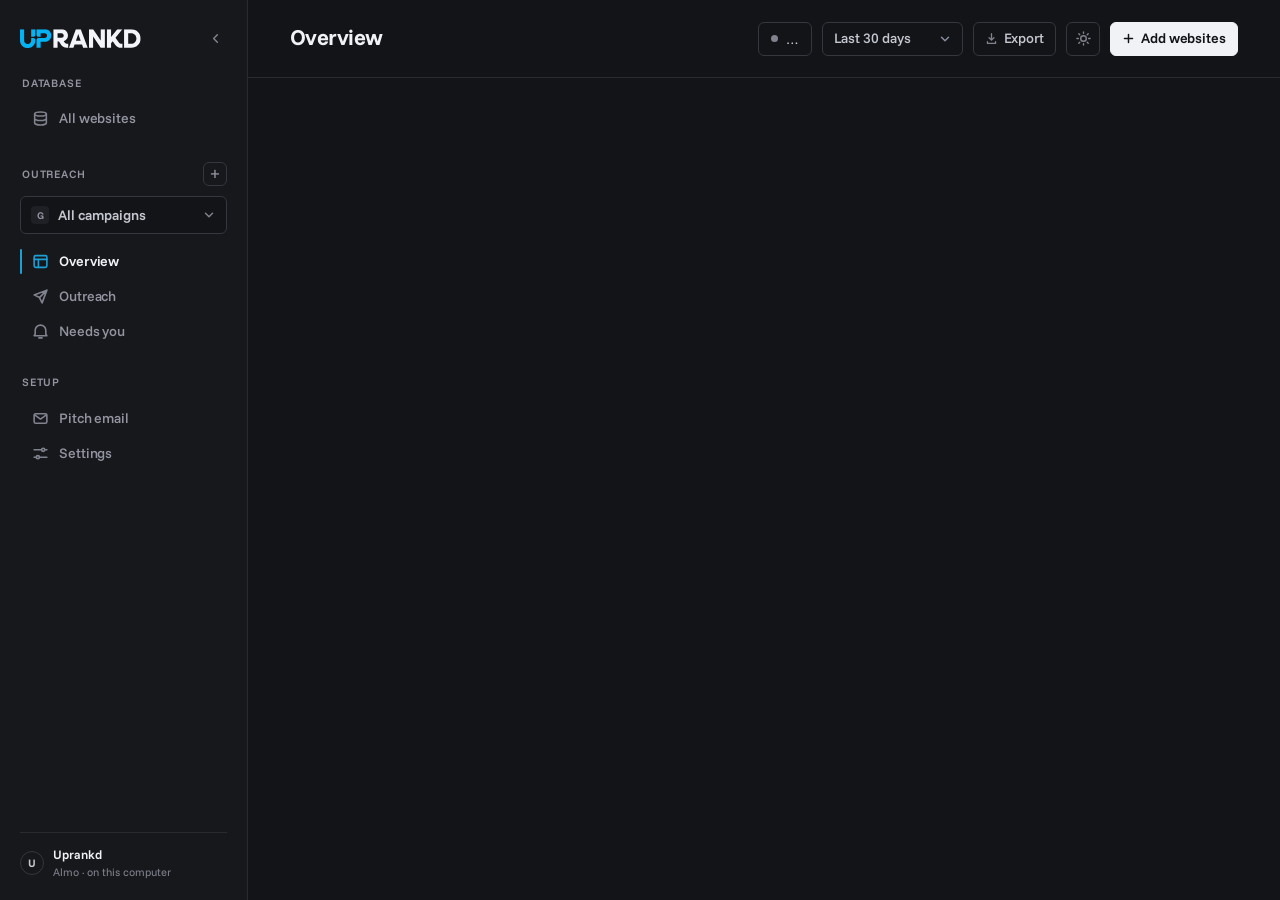
==== commit 6d719b67: "Design polish across all sections, full-width database, per-topic prices, launch guide - Database: f" ====
--- a/web/index.html
+++ b/web/index.html
@@ -7,7 +7,7 @@
 <link rel="icon" href="data:image/svg+xml,%3Csvg xmlns='http://www.w3.org/2000/svg' viewBox='0 0 32 32'%3E%3Crect width='32' height='32' rx='7' fill='%23131417'/%3E%3Cpath d='M9 8v9a7 7 0 0 0 14 0V8' stroke='%2305b3f2' stroke-width='4' fill='none' stroke-linecap='round'/%3E%3C/svg%3E">
 <link rel="preconnect" href="https://fonts.googleapis.com">
 <link rel="preconnect" href="https://fonts.gstatic.com" crossorigin>
-<link rel="stylesheet" href="https://fonts.googleapis.com/css2?family=Funnel+Sans:wght@300..800&display=swap">
+<link rel="stylesheet" href="https://fonts.googleapis.com/css2?family=Funnel+Sans:wght@300..800&display=swap" media="print" onload="this.media='all'">
 <script>(function(){try{var v=localStorage.getItem('almo-theme');if(v)document.documentElement.setAttribute('data-theme',v);if(localStorage.getItem('almo-rail')==='collapsed')document.documentElement.setAttribute('data-rail','collapsed');}catch(e){}})();</script>
 <link rel="stylesheet" href="/web/app.css">
 </head>
@@ -45,6 +45,7 @@
       <div class="topbar-heading"><h1 class="pagetitle" id="title">Overview</h1><div class="pagesub" id="subtitle"></div></div>
       <button class="runchip" id="runchip" title="Pause or resume the automation"><span class="dot" id="runDot"></span><span id="runText">…</span></button>
       <select class="ctl" id="range"><option value="7">Last 7 days</option><option value="30" selected>Last 30 days</option><option value="90">Last 90 days</option><option value="365">Last 12 months</option></select>
+      <label class="ctl" id="importBtn" title="Import an Excel or CSV file" hidden><svg viewBox="0 0 16 16" fill="none" stroke="currentColor" stroke-width="1.6" stroke-linecap="round" stroke-linejoin="round"><path d="M8 11V2.5m0 0L4.8 5.7M8 2.5l3.2 3.2M2.5 10.5v2a1 1 0 0 0 1 1h9a1 1 0 0 0 1-1v-2"/></svg>Import<input type="file" id="importFile" accept=".xlsx,.xlsm,.csv,.txt" hidden></label>
       <a class="ctl" id="exportBtn" href="/api/export"><svg viewBox="0 0 16 16" fill="none" stroke="currentColor" stroke-width="1.6" stroke-linecap="round" stroke-linejoin="round"><path d="M8 2v8m0 0 3-3m-3 3L5 7M3 12v2h10v-2"/></svg>Export</a>
       <button class="ctl ctl--icon" id="themeBtn" title="Switch theme"><svg viewBox="0 0 16 16" fill="none" stroke="currentColor" stroke-width="1.5" stroke-linecap="round"><circle cx="8" cy="8" r="3"/><path d="M8 1v1.5M8 13.5V15M1 8h1.5M13.5 8H15M3 3l1 1M12 12l1 1M3 13l1-1M12 4l1-1"/></svg></button>
       <button class="ctl ctl--primary" id="addBtn"><svg viewBox="0 0 16 16" fill="none" stroke="currentColor" stroke-width="1.8" stroke-linecap="round"><path d="M8 3v10M3 8h10"/></svg>Add websites</button>
@@ -78,8 +79,8 @@
         <div class="fld"><span class="label">Markup %</span><input id="expMarkup" inputmode="decimal" placeholder="30"><span class="hint">Added on top of our price</span></div>
         <div class="fld"><span class="label">Margin € per website</span><input id="expMargin" inputmode="decimal" placeholder="0"><span class="hint">A fixed amount added after the markup</span></div>
       </div>
-      <label class="check"><input type="checkbox" id="expSpecial"> Also include the casino / crypto / loan price</label>
-      <div class="example"><div class="label">Client price = our price × (1 + markup) + margin, rounded up</div><div id="expExample"></div></div>
+      <label class="check"><input type="checkbox" id="expSpecial"> Also include casino, loan, crypto and adult prices</label>
+      <div class="example"><p class="small">Client price = our price × (1 + markup %) + margin, rounded up to a whole euro</p><div id="expExample"></div></div>
     </div>
   </div>
   <div class="modal-foot"><span class="grow" id="expInfo"></span><button class="ctl" data-close-exp>Cancel</button><button class="ctl ctl--primary" id="expGo">Download Excel</button></div>
--- a/web/app.css
+++ b/web/app.css
@@ -1,6 +1,6 @@
 /* Almo - design tokens and components taken from reports.uprankd.com */
-:root{color-scheme:light;--paper:#ffffff;--wash:#fbfbfc;--wash-2:#f4f5f7;--ink:#080b63;--ink-2:#34364a;--ink-3:#717386;--ink-4:#9a9ca9;--rule:#e9eaee;--rule-2:#d9dbe2;--sky:#008dc6;--sky-2:#4dbfed;--sky-tint:rgba(0,134,191,0.09);--good:#00936e;--bad:#c9372c;--warn:#a16207;--logo-word:#060b70;--logo-mark:#05b3f2;--t-label:11px;--t-small:12.5px;--t-body:14px;--t-sec:16px;--t-title:22px;--t-fig:38px;--r:6px;--font:"Funnel Sans",ui-sans-serif,system-ui,-apple-system,"Segoe UI",sans-serif;--out:cubic-bezier(0.23,1,0.32,1);--rail:248px;--gutter:42px;--shadow:0 12px 28px -12px rgba(6,11,112,.28)}
-:root[data-theme=dark]{color-scheme:dark;--paper:#131417;--wash:#17181c;--wash-2:#1e2026;--ink:#f1f2f5;--ink-2:#c4c6d0;--ink-3:#9294a0;--ink-4:#6e707b;--rule:#292b31;--rule-2:#35373f;--sky:#1f9ed4;--sky-2:#1c7fae;--sky-tint:rgba(31,158,212,0.14);--good:#3ecf9a;--bad:#f4776b;--warn:#f5c05e;--logo-word:#f2f4fa;--logo-mark:#05b3f2;--shadow:0 12px 28px -12px rgba(0,0,0,.72)}
+:root{color-scheme:light;--paper:#ffffff;--wash:#fbfbfc;--wash-2:#f4f5f7;--ink:#080b63;--ink-2:#34364a;--ink-3:#717386;--ink-4:#7c7e8e;--rule:#e9eaee;--rule-2:#d9dbe2;--sky:#008dc6;--sky-2:#4dbfed;--sky-tint:rgba(0,134,191,0.09);--good:#00936e;--bad:#c9372c;--warn:#a16207;--logo-word:#060b70;--logo-mark:#05b3f2;--t-label:11px;--t-small:12.5px;--t-body:14px;--t-sec:16px;--t-title:22px;--t-fig:38px;--r:6px;--font:"Funnel Sans",ui-sans-serif,system-ui,-apple-system,"Segoe UI",sans-serif;--out:cubic-bezier(0.23,1,0.32,1);--rail:248px;--gutter:42px;--shadow:0 12px 28px -12px rgba(6,11,112,.28)}
+:root[data-theme=dark]{color-scheme:dark;--paper:#131417;--wash:#17181c;--wash-2:#1e2026;--ink:#f1f2f5;--ink-2:#c4c6d0;--ink-3:#9294a0;--ink-4:#80828e;--rule:#292b31;--rule-2:#35373f;--sky:#1f9ed4;--sky-2:#1c7fae;--sky-tint:rgba(31,158,212,0.14);--good:#3ecf9a;--bad:#f4776b;--warn:#f5c05e;--logo-word:#f2f4fa;--logo-mark:#05b3f2;--shadow:0 12px 28px -12px rgba(0,0,0,.72)}
 *{box-sizing:border-box}
 html,body{height:100%}
 body{margin:0;background:var(--paper);color:var(--ink-2);font-family:var(--font);font-size:var(--t-body);line-height:1.5;-webkit-font-smoothing:antialiased}
@@ -72,11 +72,11 @@
 :root[data-rail=collapsed] .grp-head{justify-content:center}
 
 .main{min-width:0}
-.topbar{position:sticky;top:0;z-index:10;display:flex;align-items:center;gap:10px;min-height:72px;padding:16px var(--gutter);background:var(--paper);border-bottom:1px solid var(--rule)}
+.topbar{position:sticky;top:0;z-index:10;display:flex;align-items:center;gap:10px;height:78px;padding:16px var(--gutter);background:var(--paper);border-bottom:1px solid var(--rule)}
 .topbar-heading{min-width:0;margin-right:auto}
 .pagetitle{margin:0;font-size:var(--t-title);font-weight:700;letter-spacing:-.026em;line-height:1.2;color:var(--ink)}
 .pagesub{font-size:var(--t-small);color:var(--ink-3);line-height:1.3;margin-top:3px}
-.content{padding:34px var(--gutter) 80px;max-width:1500px}
+.content{padding:34px var(--gutter) 80px}
 section{margin-bottom:52px}
 .head{display:flex;gap:20px;align-items:flex-end;justify-content:space-between;margin-bottom:22px}
 .head .pagesub{margin-top:4px}
@@ -251,8 +251,9 @@
 .savebar{display:flex;align-items:center;gap:12px;justify-content:flex-end;padding:18px 0}
 details.card summary{list-style:none}
 details.card summary::-webkit-details-marker{display:none}
-details.card summary:after{content:" +";color:var(--ink-4)}
-details.card[open] summary:after{content:" −"}
+details.card summary{display:flex;align-items:center;justify-content:space-between}
+details.card summary:after{content:"";width:8px;height:8px;border-right:1.6px solid var(--ink-3);border-bottom:1.6px solid var(--ink-3);transform:rotate(45deg) translateY(-3px);transition:transform .18s var(--out)}
+details.card[open] summary:after{transform:rotate(225deg) translate(-2px,-1px)}
 
 /* ---------- drawer & modal ---------- */
 .scrim{position:fixed;inset:0;background:rgba(0,0,0,.45);z-index:40;opacity:0;pointer-events:none;transition:opacity .2s}
@@ -322,7 +323,7 @@
 input[type=checkbox]{appearance:none;width:15px;height:15px;border:1px solid var(--rule-2);border-radius:4px;background:var(--paper);cursor:pointer;display:grid;place-items:center;margin:0;transition:all .12s}
 input[type=checkbox]:checked{background:var(--sky);border-color:var(--sky)}
 input[type=checkbox]:checked:after{content:"";width:8px;height:4px;border-left:2px solid #fff;border-bottom:2px solid #fff;transform:rotate(-45deg) translate(1px,-1px)}
-tbody tr.sel td{background:var(--sky-tint)!important}
+tbody tr.sel td{background:color-mix(in srgb,var(--sky) 9%,var(--paper))!important}
 td.num{color:var(--ink);font-weight:600}
 .dbt td{padding-top:10px;padding-bottom:10px}
 .yn{font-size:var(--t-small);color:var(--ink-3)}
@@ -347,13 +348,6 @@
 .fact:last-child{border-right:0}
 .fact .label{font-size:10px}
 .fv{margin-top:6px;color:var(--ink);font-size:19px;font-weight:700;letter-spacing:-.02em;font-variant-numeric:tabular-nums;white-space:nowrap;overflow:hidden;text-overflow:ellipsis}
-.topics{display:flex;flex-wrap:wrap;gap:6px;margin-top:12px}
-.topic{display:inline-flex;align-items:center;gap:7px;height:26px;padding:0 10px;border-radius:13px;border:1px solid var(--rule);font-size:var(--t-small);color:var(--ink-4)}
-.topic i{width:7px;height:7px;border-radius:50%;background:var(--rule-2)}
-.topic.y{color:var(--ink);border-color:color-mix(in srgb,var(--good) 40%,var(--rule))}
-.topic.y i{background:var(--good)}
-.topic.n{color:var(--ink-3);text-decoration:line-through;text-decoration-color:var(--ink-4)}
-.topic.n i{background:var(--bad);opacity:.7}
 .notes{margin:14px 0 0;padding:12px 14px;border-radius:var(--r);background:var(--wash);font-size:13.5px;color:var(--ink-2);white-space:pre-wrap}
 .form-grid.compact{grid-template-columns:repeat(4,minmax(0,1fr));gap:12px}
 .form-grid.compact .fld input{min-height:36px;padding:6px 9px}
@@ -423,3 +417,95 @@
 .exrow .arrow{color:var(--ink-4);text-align:center}
 .exrow b{color:var(--ink);text-align:right}
 .exrow .muted{text-align:right}
+
+/* ---------- polish pass ---------- */
+[hidden]{display:none!important}
+.fld select{appearance:none;padding-right:34px;background-image:url("data:image/svg+xml,%3Csvg xmlns='http://www.w3.org/2000/svg' width='16' height='16' viewBox='0 0 16 16' fill='none'%3E%3Cpath d='m4 6 4 4 4-4' stroke='%23858a9c' stroke-width='1.7' stroke-linecap='round' stroke-linejoin='round'/%3E%3C/svg%3E");background-repeat:no-repeat;background-position:right 12px center;background-size:14px;cursor:pointer}
+
+/* database table: compact, nothing hidden - it scrolls sideways with the website column pinned */
+.dbt td,.dbt th{padding-left:9px;padding-right:9px}
+.dbt td{font-size:13.5px;padding-top:9px;padding-bottom:9px}
+.dbt th{font-size:10.5px;letter-spacing:.06em}
+.dbt .sticky,.dbt .sticky2{position:sticky;z-index:1;background:var(--paper)}
+.dbt .sticky{left:0;padding-left:2px}
+.dbt .sticky2{left:30px}
+.dbt th.sticky,.dbt th.sticky2{z-index:2}
+.dbt tbody tr:hover td.sticky,.dbt tbody tr:hover td.sticky2{background:color-mix(in srgb,var(--wash-2) 70%,var(--paper))}
+.tablewrap.scrolled .dbt .sticky2{box-shadow:8px 0 10px -8px rgba(0,0,0,.35)}
+.dbt td.site .sn{display:inline-flex;align-items:center;max-width:230px}
+.dbt td.site .dn{overflow:hidden;text-overflow:ellipsis}
+td.email{max-width:240px}
+td.email .addr{max-width:200px}
+td.strong{color:var(--ink);font-weight:650}
+.tp{font-size:13px;color:var(--ink-2);font-variant-numeric:tabular-nums}
+.tp.ok{color:var(--good);font-weight:600}
+.tp.ok.same{color:color-mix(in srgb,var(--good) 70%,var(--ink-3));font-weight:500}
+.tp.no{color:var(--ink-4)}
+.tag-s{font-size:12.5px;color:var(--ink-3)}
+.tag-s.m{color:var(--warn);font-weight:600}
+
+/* drawer terms */
+.facts{grid-template-columns:repeat(4,minmax(0,1fr))}
+.facts.topics{grid-template-columns:repeat(5,minmax(0,1fr));margin-top:10px}
+.fv .tp,.fv .tag-s{font-size:inherit}
+.fv.sm{font-size:15px;font-weight:650}
+.fv .unk{font-weight:500}
+.dbt td{vertical-align:middle}
+.dbt td.site .sn{vertical-align:middle}
+.dbt td.site .fav{margin-right:9px}
+
+/* ---------- polish pass 2 (design review) ---------- */
+/* collapsed rail: the campaign menu keeps its names and opens beside the button */
+:root[data-rail=collapsed] .menu-list .cname{display:block}
+:root[data-rail=collapsed] .menu-list{position:fixed;left:70px;right:auto;width:250px}
+.topbar-heading{min-height:44px;display:flex;flex-direction:column;justify-content:center}
+
+/* overview status rows: label, then a thin track - bars never cut through words */
+.row .t{flex-direction:column;align-items:stretch;gap:7px;padding-left:0}
+.row .t .track{display:block;height:4px;border-radius:2px;background:var(--wash-2);overflow:hidden}
+.row .t .bar{position:static;display:block;height:100%;border-radius:2px;background:var(--sky)}
+.feed-item .when{text-align:right}
+
+/* database: no seam between pinned columns; hint that more columns sit to the right */
+.dbt th.cb,.dbt td.cb{width:30px;min-width:30px;max-width:30px;padding:0 4px 0 2px}
+.tablewrap.more{-webkit-mask-image:linear-gradient(90deg,#000 calc(100% - 48px),transparent);mask-image:linear-gradient(90deg,#000 calc(100% - 48px),transparent)}
+
+/* outreach table uses the database table look */
+.ot td.wrap{max-width:420px}
+.ot td.site .sn{max-width:260px}
+
+/* drawer */
+.facts+.facts{margin-top:10px}
+.facts .fv{font-size:17px}
+.notes-empty{margin:0}
+.count-inline{font-size:var(--t-small);font-weight:500;color:var(--ink-3);margin-left:4px}
+.drawer .inline .fld input{min-height:34px;height:34px}
+.msg.quoted{margin-bottom:12px}
+.msg.quoted .mh{display:flex;justify-content:space-between;gap:10px;font-size:var(--t-small);color:var(--ink-3)}
+.msg.quoted .mb{max-height:180px;overflow:auto}
+
+/* pitch */
+@media (max-width:1280px){.pitch-layout{grid-template-columns:1fr}}
+.pitch-layout .head .sec{white-space:nowrap}
+.vars{align-items:center;margin-top:2px}
+.vars .label{margin:0 4px 0 0}
+.vars code{transition:background .14s,color .14s}
+.vars code:hover{background:var(--sky-tint);color:var(--ink)}
+.abt th{color:var(--ink-3);letter-spacing:.075em;font-size:var(--t-label)}
+.abt th:first-child,.abt td:first-child{padding-left:0}
+#pBody{overflow:hidden;resize:none}
+
+/* small square icon buttons; destructive colour only on hover */
+.ctl--tiny.ctl--icon{width:27px;height:27px}
+.ctl--icon.ctl--danger{color:var(--ink-3);border-color:var(--rule-2)}
+.ctl--icon.ctl--danger:hover:not([disabled]){color:var(--bad);border-color:color-mix(in srgb,var(--bad) 45%,var(--rule-2));background:color-mix(in srgb,var(--bad) 8%,var(--paper))}
+
+/* settings: the save bar appears only when something changed, and stays in view */
+.savebar{position:sticky;bottom:0;z-index:5;margin:0 -2px;padding:14px 2px;background:linear-gradient(transparent,var(--paper) 30%);visibility:hidden;opacity:0;transition:opacity .16s}
+.savebar.dirty{visibility:visible;opacity:1}
+
+/* dialogs open at a fixed height so switching options never makes them jump */
+.modal{top:11vh;transform:translate(-50%,8px);max-height:80vh}
+.modal.open{transform:translate(-50%,0)}
+.modal-foot .grow.warn{color:var(--warn)}
+.example .small{margin:0 0 8px}
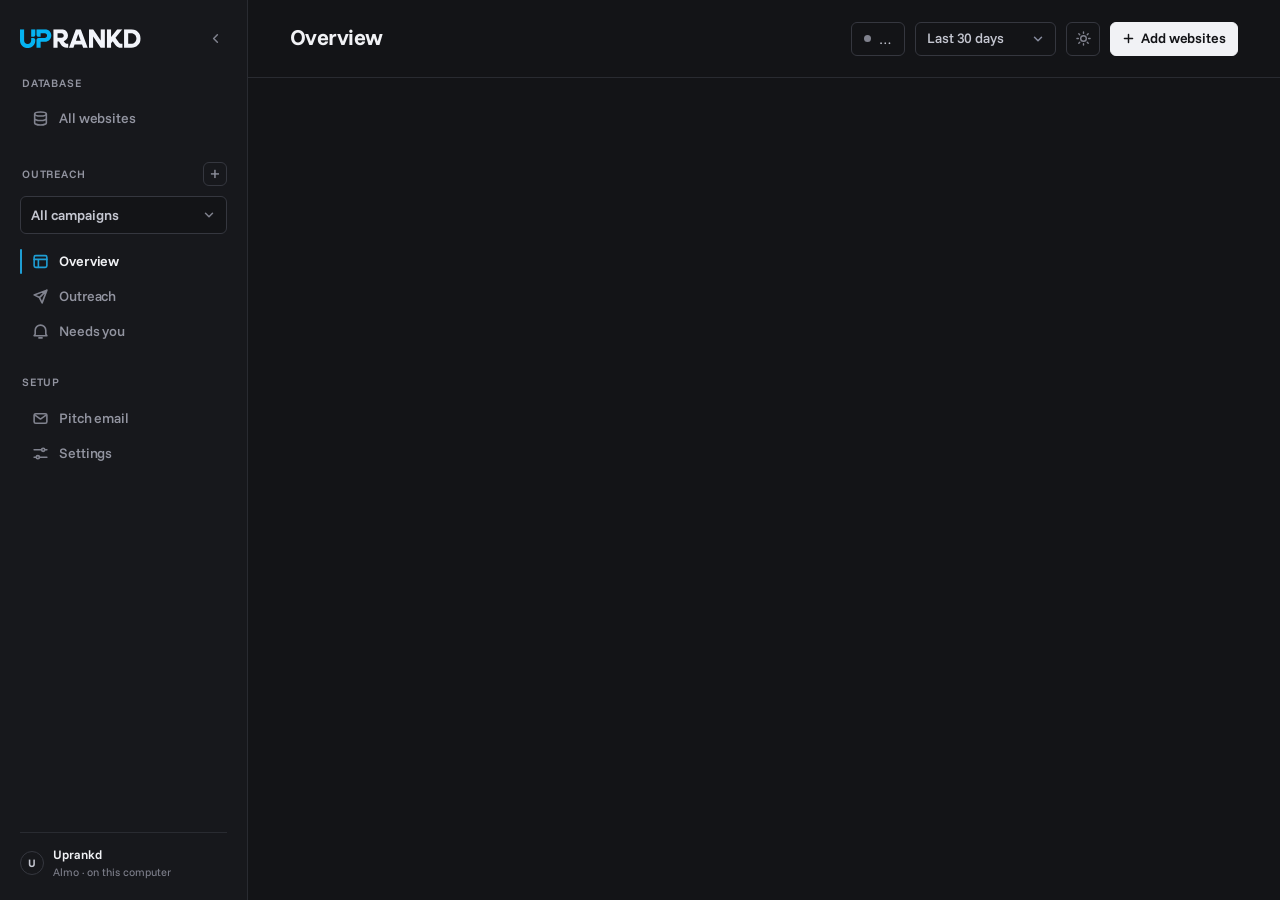
==== commit fe8c3941: "Calmer design: letter tiles, one Topics column, open stats, settings layout, minimum client price, n" ====
--- a/web/index.html
+++ b/web/index.html
@@ -45,8 +45,6 @@
       <div class="topbar-heading"><h1 class="pagetitle" id="title">Overview</h1><div class="pagesub" id="subtitle"></div></div>
       <button class="runchip" id="runchip" title="Pause or resume the automation"><span class="dot" id="runDot"></span><span id="runText">…</span></button>
       <select class="ctl" id="range"><option value="7">Last 7 days</option><option value="30" selected>Last 30 days</option><option value="90">Last 90 days</option><option value="365">Last 12 months</option></select>
-      <label class="ctl" id="importBtn" title="Import an Excel or CSV file" hidden><svg viewBox="0 0 16 16" fill="none" stroke="currentColor" stroke-width="1.6" stroke-linecap="round" stroke-linejoin="round"><path d="M8 11V2.5m0 0L4.8 5.7M8 2.5l3.2 3.2M2.5 10.5v2a1 1 0 0 0 1 1h9a1 1 0 0 0 1-1v-2"/></svg>Import<input type="file" id="importFile" accept=".xlsx,.xlsm,.csv,.txt" hidden></label>
-      <a class="ctl" id="exportBtn" href="/api/export"><svg viewBox="0 0 16 16" fill="none" stroke="currentColor" stroke-width="1.6" stroke-linecap="round" stroke-linejoin="round"><path d="M8 2v8m0 0 3-3m-3 3L5 7M3 12v2h10v-2"/></svg>Export</a>
       <button class="ctl ctl--icon" id="themeBtn" title="Switch theme"><svg viewBox="0 0 16 16" fill="none" stroke="currentColor" stroke-width="1.5" stroke-linecap="round"><circle cx="8" cy="8" r="3"/><path d="M8 1v1.5M8 13.5V15M1 8h1.5M13.5 8H15M3 3l1 1M12 12l1 1M3 13l1-1M12 4l1-1"/></svg></button>
       <button class="ctl ctl--primary" id="addBtn"><svg viewBox="0 0 16 16" fill="none" stroke="currentColor" stroke-width="1.8" stroke-linecap="round"><path d="M8 3v10M3 8h10"/></svg>Add websites</button>
     </header>
@@ -72,15 +70,16 @@
   <div class="modal-head"><h2 class="sec" id="expTitle">Export</h2><div class="pagesub" id="expWhat"></div></div>
   <div class="modal-body">
     <div class="seg" id="expKind"><button data-ek="full">Full list</button><button data-ek="client">Price list for a client</button></div>
-    <p class="small" id="expFullNote" style="margin:16px 0 0">Everything Almo knows: our prices, emails, topics, status and notes. For us, not for clients.</p>
+    <p class="small" id="expFullNote" style="margin:16px 0 0">Everything Almo knows, including our costs and emails. For internal use.</p>
     <div id="expClient" hidden>
-      <p class="small" style="margin:16px 0">Website, client price and requirements only - no costs, emails or notes. Websites without a price are left out.</p>
-      <div class="form-grid">
-        <div class="fld"><span class="label">Markup %</span><input id="expMarkup" inputmode="decimal" placeholder="30"><span class="hint">Added on top of our price</span></div>
-        <div class="fld"><span class="label">Margin € per website</span><input id="expMargin" inputmode="decimal" placeholder="0"><span class="hint">A fixed amount added after the markup</span></div>
+      <p class="small" style="margin:16px 0">Website, client price and requirements. No costs, emails or notes.</p>
+      <div class="form-grid three">
+        <div class="fld"><span class="label">Markup</span><div class="affix"><input id="expMarkup" inputmode="decimal" placeholder="30"><span>%</span></div></div>
+        <div class="fld"><span class="label">Margin</span><div class="affix"><span>€</span><input id="expMargin" inputmode="decimal" placeholder="0"></div></div>
+        <div class="fld"><span class="label">Minimum price</span><div class="affix"><span>€</span><input id="expMin" inputmode="decimal" placeholder="200"></div></div>
       </div>
       <label class="check"><input type="checkbox" id="expSpecial"> Also include casino, loan, crypto and adult prices</label>
-      <div class="example"><p class="small">Client price = our price × (1 + markup %) + margin, rounded up to a whole euro</p><div id="expExample"></div></div>
+      <div class="example"><p class="small">Our price + markup + margin, never below the minimum</p><div id="expExample"></div></div>
     </div>
   </div>
   <div class="modal-foot"><span class="grow" id="expInfo"></span><button class="ctl" data-close-exp>Cancel</button><button class="ctl ctl--primary" id="expGo">Download Excel</button></div>
--- a/web/app.css
+++ b/web/app.css
@@ -509,3 +509,108 @@
 .modal.open{transform:translate(-50%,0)}
 .modal-foot .grow.warn{color:var(--warn)}
 .example .small{margin:0 0 8px}
+
+/* ---------- polish pass 3: fewer boxes, colour with meaning ---------- */
+/* labels read as words; small caps stay only in the sidebar and table headers */
+.label{font-size:var(--t-small);font-weight:500;letter-spacing:0;text-transform:none;color:var(--ink-3)}
+.rail .label{font-size:var(--t-label);font-weight:600;letter-spacing:.075em;text-transform:uppercase}
+.fld>.label{color:var(--ink-2)}
+
+/* website letter tiles */
+.mono{--h:210;display:inline-grid;place-items:center;flex:none;width:18px;height:18px;margin-right:9px;border-radius:5px;font-size:10.5px;font-weight:700;line-height:1;background:hsl(var(--h) 60% 50% / .13);color:hsl(var(--h) 55% 36%);vertical-align:-4px}
+:root[data-theme=dark] .mono{background:hsl(var(--h) 55% 60% / .16);color:hsl(var(--h) 70% 74%)}
+.dtitle .mono{width:26px;height:26px;margin-right:12px;font-size:13px;border-radius:7px}
+.drawer-head .dsub a{display:inline-flex;align-items:center;gap:3px}
+.ext{width:11px;height:11px}
+
+/* status: plain text unless it needs you (amber), is done (green) or failed (red) */
+.pill{height:auto;padding:0;background:none;border-radius:0;font-weight:500;color:var(--ink-3)}
+.pill:before{display:none}
+.pill.warn,.pill.good,.pill.bad{height:22px;padding:0 9px;border-radius:11px;font-weight:600}
+.pill.sky{background:none;color:var(--ink-3)}
+
+/* banners: no icons, a coloured edge only when it matters */
+.banner{padding:12px 16px;border-color:var(--rule);background:var(--wash)}
+.banner.bad{border-left:3px solid var(--bad)}
+.banner.warn{border-left:3px solid var(--warn)}
+.banner b{color:var(--ink)}
+
+/* overview numbers: one open strip, no cards */
+.stats{display:grid;grid-template-columns:repeat(4,minmax(0,1fr));border-top:1px solid var(--rule);border-bottom:1px solid var(--rule)}
+.stat{padding:20px 24px 22px;border-left:1px solid var(--rule);min-width:0}
+.stat:first-child{border-left:0;padding-left:0}
+.stat .fig{margin-top:10px}
+.funnel-step .label{margin:0}
+.funnel-loss{display:block;color:var(--ink-3)}
+.feed-item[data-site]{cursor:pointer}
+.feed-item[data-site]:hover .what b{text-decoration:underline;text-underline-offset:3px}
+.feed-item .what .muted{font-size:var(--t-small)}
+.step .tick svg{width:12px;height:12px}
+
+/* database topics */
+.tcs{display:inline-flex;gap:6px;flex-wrap:nowrap}
+.tc{display:inline-flex;align-items:center;gap:4px;height:22px;padding:0 8px;border-radius:11px;background:color-mix(in srgb,var(--good) 10%,transparent);color:var(--ink-2);font-size:12px;white-space:nowrap}
+.tc b{color:var(--good);font-weight:650}
+.chip.is-on:before{content:none}
+
+/* settings: title on the left, controls on the right, divided by a line */
+.settings{max-width:1080px}
+.sset{display:grid;grid-template-columns:240px minmax(0,1fr);gap:20px 48px;padding:28px 0;border-top:1px solid var(--rule)}
+.sset:first-child{border-top:0;padding-top:4px}
+.sset-head p{margin:6px 0 0;font-size:var(--t-small);color:var(--ink-3);line-height:1.5}
+.sset-body{min-width:0}
+.sset .switch:first-child{padding-top:0}
+@media (max-width:1100px){.sset{grid-template-columns:1fr;gap:14px}}
+.mode-note{margin:10px 0 0}
+.seg .dot{margin-right:7px;display:inline-block;vertical-align:1px}
+.seg .dot.on{animation:none;box-shadow:none}
+
+/* mailbox rows: click to edit, switch to pause, the rest under ⋯ */
+.box{gap:14px;padding:12px 10px;margin:0 -10px;border-bottom:1px solid var(--rule);border-radius:0;cursor:pointer;flex-wrap:nowrap;transition:background .12s}
+.box:first-child{padding-top:12px}
+.box:hover{background:var(--wash)}
+.box .grow span{color:var(--ink-3)}
+.box .grow .bad{color:var(--bad)}
+.box .result:empty{display:none}
+.box .today{min-width:64px;justify-content:flex-end}
+.warn-t{color:var(--warn)}
+.sw{position:relative;flex:none;width:34px;height:20px;padding:0;border:0;border-radius:10px;background:var(--rule-2);cursor:pointer;transition:background .16s}
+.sw:after{content:"";position:absolute;top:2px;left:2px;width:16px;height:16px;border-radius:50%;background:#fff;box-shadow:0 1px 2px rgba(0,0,0,.25);transition:transform .18s var(--out)}
+.sw.on{background:var(--good)}
+.sw.on:after{transform:translateX(14px)}
+.more{position:relative;flex:none}
+.more .pop{display:none;position:absolute;right:0;top:calc(100% + 4px);z-index:20;min-width:170px;padding:4px;background:var(--paper);border:1px solid var(--rule-2);border-radius:var(--r);box-shadow:var(--shadow)}
+.more.open .pop{display:block}
+.more .pop button{display:block;width:100%;padding:8px 10px;border:0;border-radius:4px;background:none;color:var(--ink-2);font:inherit;font-size:var(--t-body);text-align:left;cursor:pointer}
+.more .pop button:hover{background:var(--wash-2);color:var(--ink)}
+.more .pop .danger{color:var(--bad)}
+.boxform{margin:14px 0 0}
+
+/* pitch: the editor is not a card; the A/B table sits on the page */
+.editor{padding:0}
+.abcard{margin-bottom:34px}
+
+/* campaign letter tiles only when the rail is collapsed */
+.menu>button .client-mark,.menu-list .client-mark{display:none}
+:root[data-rail=collapsed] .menu>button .client-mark{display:grid}
+
+/* a destructive action that stays quiet until hovered */
+.ctl--quiet-danger{color:var(--ink-3)}
+.ctl--quiet-danger:hover:not([disabled]){color:var(--bad);border-color:color-mix(in srgb,var(--bad) 45%,var(--rule-2));background:color-mix(in srgb,var(--bad) 8%,var(--paper))}
+
+/* export dialog */
+.form-grid.three{grid-template-columns:repeat(3,minmax(0,1fr))}
+.affix{display:flex;align-items:center;border:1px solid var(--rule-2);border-radius:var(--r);background:var(--paper);overflow:hidden}
+.affix:focus-within{border-color:color-mix(in srgb,var(--sky) 60%,var(--rule-2));box-shadow:0 0 0 3px var(--sky-tint)}
+.affix input{border:0!important;box-shadow:none!important;min-width:0}
+.affix span{padding:0 11px;color:var(--ink-3);font-size:var(--t-body)}
+.affix input+span{padding-left:0}
+.minflag{display:inline-block;margin-right:6px;padding:1px 6px;border-radius:4px;background:var(--wash);color:var(--ink-3);font-size:10.5px;font-weight:600;vertical-align:1px}
+.facts{grid-template-columns:repeat(5,minmax(0,1fr))}
+.fact:nth-child(5n){border-right:0}
+.affix span+input{padding-left:0}
+.sset{margin:0}
+.sw.on{background:var(--sky)}
+.box .dot{margin-right:-4px}
+.stats .fig{font-size:32px}
+#dbChips{align-items:center}
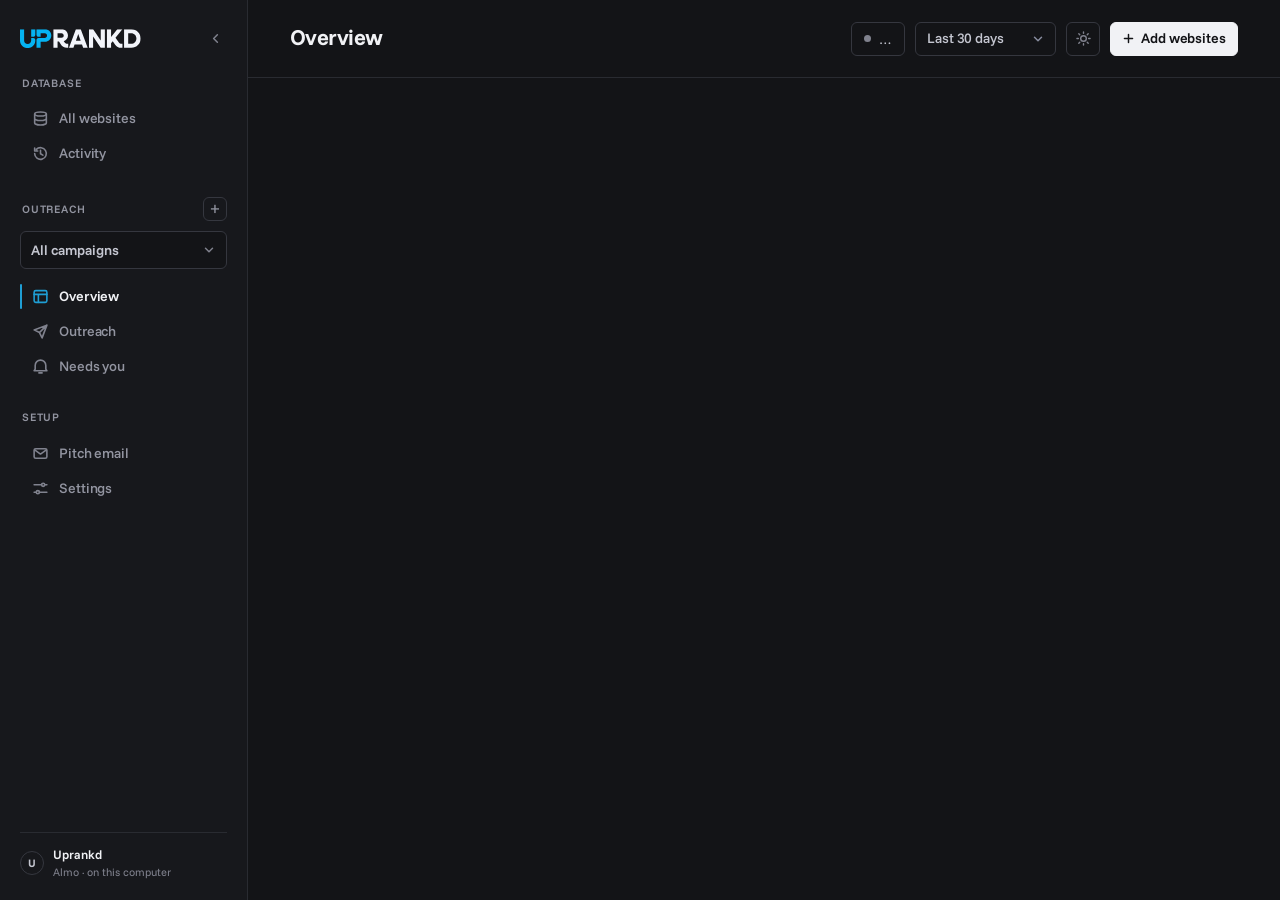
==== commit 8f0df594: "Uprankd price columns, DR/traffic import refresh, slower sending with global pause Co-Authored-By: C" ====
--- a/web/index.html
+++ b/web/index.html
@@ -79,10 +79,19 @@
         <div class="fld"><span class="label">Minimum price</span><div class="affix"><span>€</span><input id="expMin" inputmode="decimal" placeholder="200"></div></div>
       </div>
       <label class="check"><input type="checkbox" id="expSpecial"> Also include casino, loan, crypto and adult prices</label>
-      <div class="example"><p class="small">Our price + markup + margin, never below the minimum</p><div id="expExample"></div></div>
+      <div class="example"><p class="small" id="expRule">Our price + markup + margin, never below the minimum</p><div id="expExample"></div></div>
     </div>
   </div>
   <div class="modal-foot"><span class="grow" id="expInfo"></span><button class="ctl" data-close-exp>Cancel</button><button class="ctl ctl--primary" id="expGo">Download Excel</button></div>
+</div>
+<div class="modal" id="impModal" role="dialog" aria-modal="true" aria-labelledby="impTitle">
+  <div class="modal-head"><h2 class="sec" id="impTitle">Import</h2><div class="pagesub" id="impFile"></div></div>
+  <div class="modal-body">
+    <div class="imp-list" id="impList"></div>
+    <label class="check" id="impMetricsRow" hidden><input type="checkbox" id="impMetrics"> <span id="impMetricsText"></span></label>
+    <p class="small" style="margin:14px 0 0">Prices, emails and everything Almo collected are never overwritten.</p>
+  </div>
+  <div class="modal-foot"><span class="grow" id="impSheets"></span><button class="ctl" data-close-imp>Cancel</button><button class="ctl ctl--primary" id="impGo">Import</button></div>
 </div>
 <div class="toast" id="toast"></div>
 <script src="/web/app.js"></script>
--- a/web/app.css
+++ b/web/app.css
@@ -614,3 +614,62 @@
 .box .dot{margin-right:-4px}
 .stats .fig{font-size:32px}
 #dbChips{align-items:center}
+
+/* ---------- favicons over letter tiles ---------- */
+.mono{position:relative;overflow:hidden}
+.mono img{position:absolute;inset:0;width:100%;height:100%;opacity:0;transition:opacity .15s}
+.mono.has{background:transparent;color:transparent}
+.mono.has img{opacity:1}
+
+/* ---------- database table: fixed columns, spare width goes to Topics ---------- */
+.dbt.fixed{table-layout:fixed;min-width:1380px}
+.dbt.fixed td{overflow:hidden;text-overflow:ellipsis}
+.dbt.fixed td.email .addr{max-width:calc(100% - 30px)}
+.dbt.fixed .tcs{flex-wrap:wrap;row-gap:4px}
+
+/* ---------- detail panel ---------- */
+.dsub{display:flex;align-items:center;flex-wrap:wrap;gap:0 8px;color:var(--ink-3);font-size:var(--t-small)}
+.dsub .sep{font-style:normal;color:var(--ink-4)}
+.dsub .pill{font-size:var(--t-small)}
+.kv-grid{display:grid;grid-template-columns:1fr 1fr;gap:0 32px}
+.kv-h{font-size:var(--t-small);font-weight:600;color:var(--ink);padding-bottom:8px;border-bottom:1px solid var(--rule)}
+.kv-row{display:flex;align-items:baseline;justify-content:space-between;gap:12px;padding:9px 0;border-bottom:1px solid var(--rule);font-size:var(--t-body)}
+.kv-row .k{color:var(--ink-3)}
+.kv-row .v{color:var(--ink);font-weight:600;font-variant-numeric:tabular-nums;text-align:right}
+.kv-row .v .tp,.kv-row .v .tag-s{font-size:var(--t-body)}
+.kv-row .v .tp.no,.kv-row .v .unk{font-weight:500}
+.dactions{margin-bottom:6px}
+@media (max-width:620px){.kv-grid{grid-template-columns:1fr}}
+.dbt.fixed{min-width:1440px}
+.dbt.fixed .tcs{flex-wrap:nowrap}
+.dactions{margin-bottom:26px}
+
+/* ---------- link builders, history, activity ---------- */
+.nav .count.sky{background:var(--sky-tint);color:var(--sky)}
+.chg{display:inline-block;flex:none;width:6px;height:6px;margin-left:7px;border-radius:50%;background:var(--sky);vertical-align:2px}
+.lb{display:inline-block;margin-left:6px;padding:1px 6px;border-radius:4px;background:color-mix(in srgb,var(--warn) 14%,transparent);color:var(--warn);font-size:10.5px;font-weight:600;vertical-align:1px;white-space:nowrap}
+td.email .lb+.copy{margin-left:2px}
+.lb-note{display:flex;align-items:center;justify-content:space-between;gap:12px;margin-top:12px;padding:10px 12px;border-radius:var(--r);background:color-mix(in srgb,var(--warn) 8%,var(--paper));border:1px solid color-mix(in srgb,var(--warn) 25%,var(--rule));font-size:var(--t-small);color:var(--ink-2)}
+.hint-line{display:flex;align-items:center;gap:8px;margin:12px 0 0}
+.hist{display:flex;flex-direction:column}
+.hist-row{display:flex;justify-content:space-between;gap:16px;padding:9px 0;border-bottom:1px solid var(--rule);font-size:var(--t-small)}
+.hist-row .what{color:var(--ink-2);min-width:0}
+.hist-row .what b{color:var(--ink);font-weight:600}
+.hist-row .who{flex:none;color:var(--ink-3);white-space:nowrap}
+.hist-row .arrow,.act .arrow{color:var(--ink-4);margin:0 2px}
+.act td.when{width:110px}
+.act td.change{white-space:normal;color:var(--ink-2)}
+.act td.change b{color:var(--ink);font-weight:600}
+.ecell{display:flex;align-items:center;min-width:0;max-width:100%}
+.ecell .addr{flex:0 1 auto;min-width:0;max-width:none!important;overflow:hidden;text-overflow:ellipsis;white-space:nowrap}
+.ecell .lb,.ecell .copy{flex:none}
+
+.why{color:var(--ink-2)}
+
+.imp-list{display:flex;flex-direction:column}
+.imp-row{display:flex;align-items:baseline;gap:12px;padding:9px 0;border-bottom:1px solid var(--rule);font-size:var(--t-body);color:var(--ink-2)}
+.imp-row b{min-width:64px;text-align:right;color:var(--ink);font-size:17px;font-variant-numeric:tabular-nums}
+#impMetricsRow{margin-top:16px}
+
+.up{color:var(--ink);font-weight:650;font-variant-numeric:tabular-nums}
+.dbt.fixed{min-width:1640px}
